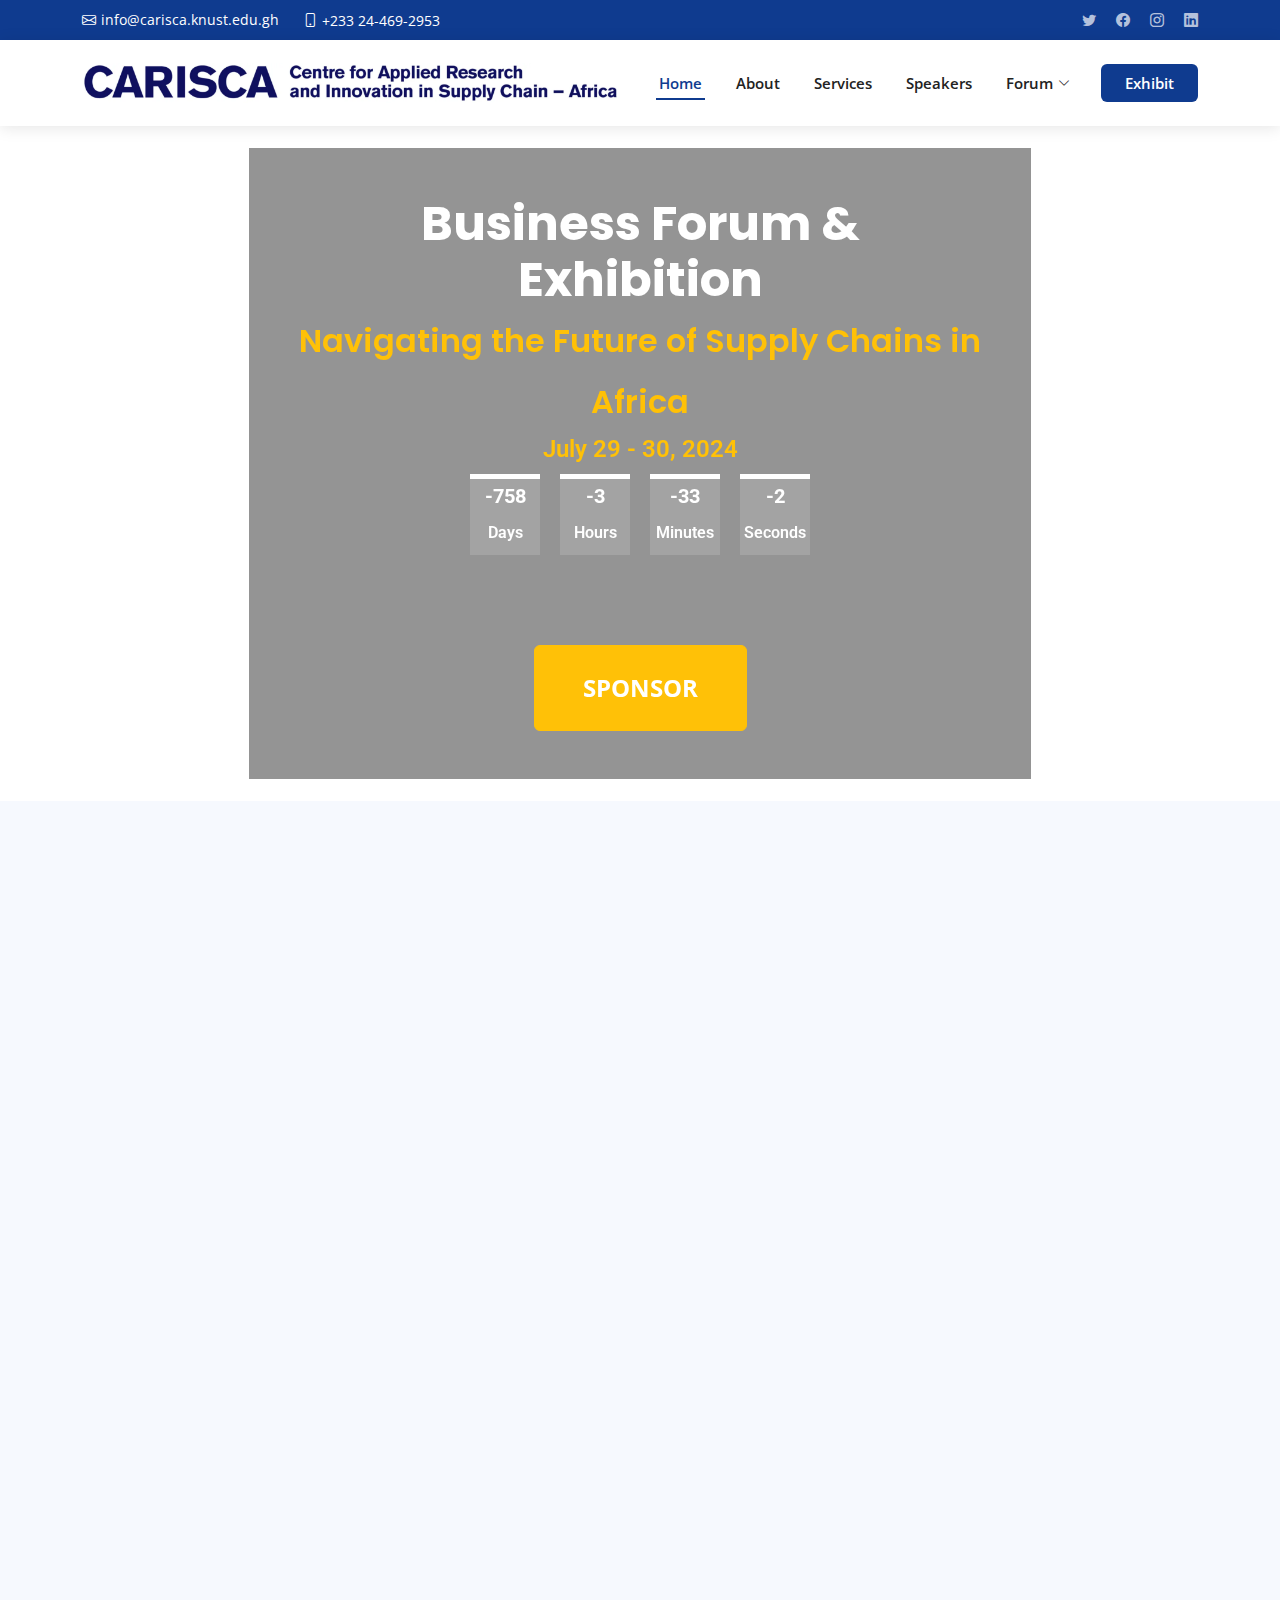
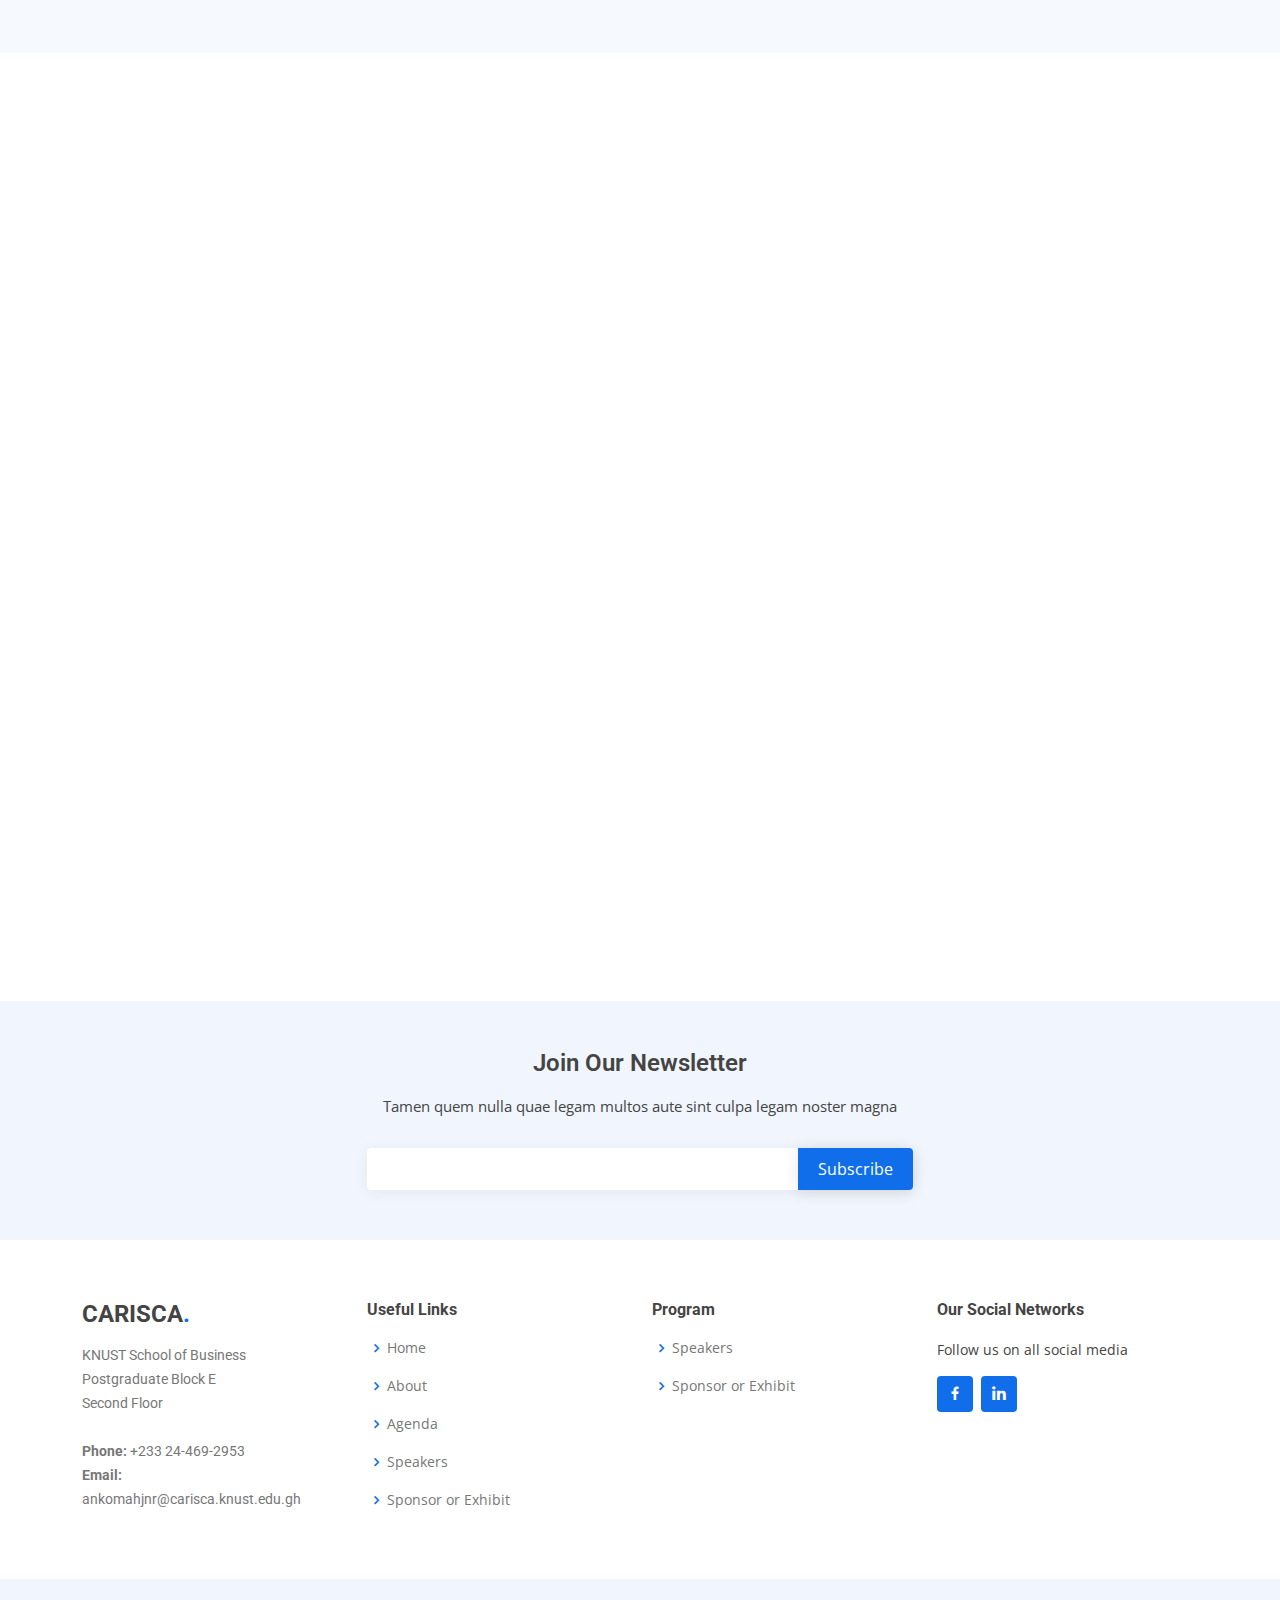
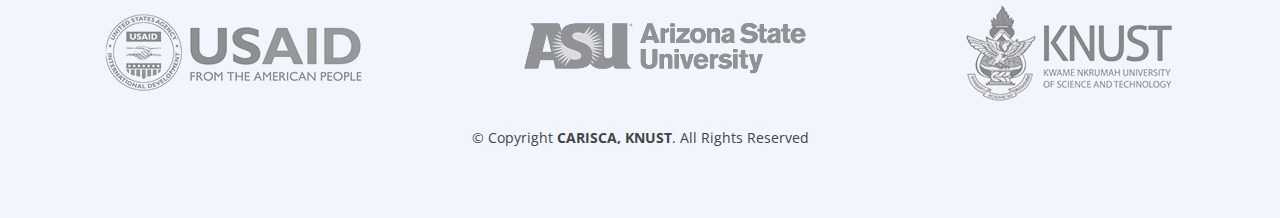
==== index.html @ 7c1b361d "Done" ====
<!DOCTYPE html>
<html lang="en">

<head>
  <meta charset="utf-8">
  <meta content="width=device-width, initial-scale=1.0" name="viewport">

  <title>CARISCA Buisness Forum - Navigating the Future of Supply Chains in Africa</title>
  <meta content="" name="description">
  <meta content="" name="keywords">

  <!-- Favicons -->
  <link rel="apple-touch-icon" sizes="180x180" href="./public/android-chrome-192x192.png">
  <link rel="icon" type="image/png" sizes="32x32" href="./public/favicon-32x32.png">
  <link rel="icon" type="image/png" sizes="16x16" href="./public/favicon-16x16.png">
  <link rel="manifest" href="./public/site.webmanifest">

  <!-- Google Fonts -->
  <link href="https://fonts.googleapis.com/css?family=Open+Sans:300,300i,400,400i,600,600i,700,700i|Roboto:300,300i,400,400i,500,500i,600,600i,700,700i|Poppins:300,300i,400,400i,500,500i,600,600i,700,700i" rel="stylesheet">

  <!-- Vendor CSS Files -->
  <link href="assets/vendor/aos/aos.css" rel="stylesheet">
  <link href="assets/vendor/bootstrap/css/bootstrap.min.css" rel="stylesheet">
  <link href="assets/vendor/bootstrap-icons/bootstrap-icons.css" rel="stylesheet">
  <link href="assets/vendor/boxicons/css/boxicons.min.css" rel="stylesheet">
  <link href="assets/vendor/glightbox/css/glightbox.min.css" rel="stylesheet">
  <link href="assets/vendor/swiper/swiper-bundle.min.css" rel="stylesheet">

  <!-- Template Main CSS File -->
  <link href="assets/css/style.css" rel="stylesheet">

</head>

<body>

  <!-- ======= Top Bar ======= -->
  <section id="topbar" class="d-flex align-items-center">
    <div class="container d-flex justify-content-center justify-content-md-between">
      <div class="contact-info d-flex align-items-center">
        <i class="bi bi-envelope d-flex align-items-center"><a href="mailto:contact@example.com">info@carisca.knust.edu.gh</a></i>
        <i class="bi bi-phone d-flex align-items-center ms-4"><span>+233 24-469-2953</span></i>
      </div>
      <div class="social-links d-none d-md-flex align-items-center">
        <a href="#" class="twitter"><i class="bi bi-twitter"></i></a>
        <a href="https://www.facebook.com/carisca.supply.chain" target="_blank" class="facebook"><i class="bi bi-facebook"></i></a>
        <a href="#" class="instagram"><i class="bi bi-instagram"></i></a>
        <a href="https://www.linkedin.com/company/carisca/" target="_blank" class="linkedin"><i class="bi bi-linkedin"></i></i></a>
      </div>
    </div>
  </section>

  <!-- ======= Header ======= -->
  <header id="header" class="d-flex align-items-center">
    <div class="container d-flex align-items-center justify-content-between">

      <!-- <h1 class="logo"><a href="index.html"><img src="./assets/img/logo.webp" alt=""><span>.</span></a></h1> -->
      <!-- Uncomment below if you prefer to use an image logo -->
      <a href="index.html" class="logo"><img src="assets/img/logo.webp" alt="logo"></a>

      <nav id="navbar" class="navbar">
        <ul>
          <li><a class="nav-link scrollto active" href="#hero">Home</a></li>
          <li><a class="nav-link scrollto" href="#about">About</a></li>
          <li><a class="nav-link scrollto" href="#services">Services</a></li>
          <!-- <li><a class="nav-link scrollto " href="#portfolio">Portfolio</a></li> -->
          <li><a class="nav-link scrollto" href="#team">Speakers</a></li>
          <li class="dropdown"><a href="#"><span>Forum</span> <i class="bi bi-chevron-down"></i></a>
            <ul>
              <li><a href="./agenda.html">Agenda</a></li>
              <li><a href="./speakers.html">Speakers</a></li>
              <!-- <li><a href="#">Drop Down 3</a></li>
              <li><a href="#">Drop Down 4</a></li> -->
            </ul>
          </li>
          <li><a class="nav-link scrollto btn btn-primary text-white px-lg-4 px-2 py-2 mx-lg-0 mx-3" href="./sponsors.html" style="background-color: rgb(15, 59, 143);">Exhibit</a></li>
        </ul>
        <i class="bi bi-list mobile-nav-toggle"></i>
      </nav><!-- .navbar -->

    </div>
  </header><!-- End Header -->

  <!-- ======= Hero Section ======= -->
  <section id="hero" class="d-flex align-items-center">
    <div class="container d-flex align-items-center flex-column" data-aos="zoom-out" data-aos-delay="100">
      <div class="container-bg">
      <h1>Business Forum & Exhibition <br> <span class="fs-2 fw-semibold text-warning">Navigating the Future of Supply Chains in Africa</span></span></h1>
      <h2 class="fw-semibold mb-0 pb-0 text-warning">July 29 - 30, 2024</h2>
      <!-- <h2 class="mt-0 pt-0">Labadi Beach Hotel </h2> -->
      <div class="countdown d-flex justify-content-center" data-count="2024/06/29">
        <div>
          <h3 class="fs-5">%d</h3>
          <h4>Days</h4>
        </div>
        <div>
          <h3 class="fs-5">%h</h3>
          <h4>Hours</h4>
        </div>
        <div>
          <h3 class="fs-5">%m</h3>
          <h4>Minutes</h4>
        </div>
        <div>
          <h3 class="fs-5">%s</h3>
          <h4>Seconds</h4>
        </div>
      </div>
      <div class="d-flex justify-content-center">
        <a href="./sponsors.html" class="text-white btn btn-warning bg-warning scrollto py-lg-4 px-lg-5 py-3 px-3 fw-bold fs-4">SPONSOR</a>
        <!-- <a href="https://www.youtube.com/watch?v=jDDaplaOz7Q" class="glightbox btn-watch-video"><i class="bi bi-play-circle"></i><span>Watch Video</span></a> -->
      </div>
    </div>
    </div>
  </section><!-- End Hero -->

  <main id="main">

    <!-- ======= Featured Services Section ======= -->
    <!-- <section id="featured-services" class="featured-services">
      <div class="container" data-aos="fade-up">

        <div class="row">
          <div class="col-md-6 col-lg-3 d-flex align-items-stretch mb-5 mb-lg-0">
            <div class="icon-box" data-aos="fade-up" data-aos-delay="100">
              <div class="icon"><i class="bx bxl-dribbble"></i></div>
              <h4 class="title"><a href="">Lorem Ipsum</a></h4>
              <p class="description">Voluptatum deleniti atque corrupti quos dolores et quas molestias excepturi</p>
            </div>
          </div>

          <div class="col-md-6 col-lg-3 d-flex align-items-stretch mb-5 mb-lg-0">
            <div class="icon-box" data-aos="fade-up" data-aos-delay="200">
              <div class="icon"><i class="bx bx-file"></i></div>
              <h4 class="title"><a href="">Sed ut perspiciatis</a></h4>
              <p class="description">Duis aute irure dolor in reprehenderit in voluptate velit esse cillum dolore</p>
            </div>
          </div>

          <div class="col-md-6 col-lg-3 d-flex align-items-stretch mb-5 mb-lg-0">
            <div class="icon-box" data-aos="fade-up" data-aos-delay="300">
              <div class="icon"><i class="bx bx-tachometer"></i></div>
              <h4 class="title"><a href="">Magni Dolores</a></h4>
              <p class="description">Excepteur sint occaecat cupidatat non proident, sunt in culpa qui officia</p>
            </div>
          </div>

          <div class="col-md-6 col-lg-3 d-flex align-items-stretch mb-5 mb-lg-0">
            <div class="icon-box" data-aos="fade-up" data-aos-delay="400">
              <div class="icon"><i class="bx bx-world"></i></div>
              <h4 class="title"><a href="">Nemo Enim</a></h4>
              <p class="description">At vero eos et accusamus et iusto odio dignissimos ducimus qui blanditiis</p>
            </div>
          </div>

        </div>

      </div>
    </section> -->
    <!-- End Featured Services Section -->

    <!-- ======= About Section ======= -->
    <section id="about" class="about section-bg">
      <div class="container" data-aos="fade-up">

        <div class="section-title">
          <h2>About</h2>
          <!-- <h3>Key <span>Objectives</span></h3> -->
          <!-- <p>..</p> -->
        </div>

        <div class="row">
          <a href="" class="col-lg-6" data-aos="fade-right" data-aos-delay="100" style="color: #222222;">
            <img src="assets/img/madam.jpg" class="img-fluid" alt="">
            <h5 class="mt-2">Become a Sponsor or Exhibitor</h5>
            <p class=""> Partner with the industry’s most influential connectivity event or showcase your technology to the very people who can take it to the next level.</p>
          </a>
          <div class="col-lg-6 pt-4 pt-lg-0 content d-flex flex-column justify-content-center" data-aos="fade-up" data-aos-delay="100">
            <h1>About the Event</h1>
            <p class="fst-italic">
              The Supply Chain Business Forum and Exhibition is a platform that brings together industry professionals, supply chain experts, entrepreneurs, and solution providers. It aims to advance and promote supply chains by facilitating knowledge exchange, showcasing innovative solutions, and fostering collaborations.
            </p>
            <p>This event focuses on enhancing supply chain efficiency, sustainability, and competitiveness across Africa, offering insights into the latest industry trends and technologies while providing valuable networking opportunities.</p>
            <p>Over two days, the Supply Chain Business Forum and Exhibition will combine insightful sessions, interactive discussions, and an exhibition showcasing innovative supply chain solutions. </p>
            <ul>
              <li>
                <i class="bx bx-unite"></i>
                <div>
                  <!-- <h5>Ullamco laboris nisi ut aliquip consequat</h5> -->
                  <p>This event focuses on enhancing supply chain efficiency, sustainability, and competitiveness across Africa, offering insights into the latest industry trends and technologies while providing valuable networking opportunities.</p>
                </div>
              </li>
              <li>
                <i class="bx bx-images"></i>
                <div>
                  <!-- <h5>Magnam soluta odio exercitationem reprehenderi</h5> -->
                  <p>Over two days, the Supply Chain Business Forum and Exhibition will combine insightful sessions, interactive discussions, and an exhibition showcasing innovative supply chain solutions. </p>
                </div>
              </li>
            </ul>
            <!-- <p>
              Ullamco laboris nisi ut aliquip ex ea commodo consequat. Duis aute irure dolor in reprehenderit in voluptate
              velit esse cillum dolore eu fugiat nulla pariatur. Excepteur sint occaecat cupidatat non proident, sunt in
              culpa qui officia deserunt mollit anim id est laborum
            </p> -->
          </div>
        </div>

      </div>
    </section><!-- End About Section -->

    <!-- ======= Skills Section ======= -->
    <!-- <section id="skills" class="skills">
      <div class="container" data-aos="fade-up">

        <div class="row skills-content">

          <div class="col-lg-6">

            <div class="progress">
              <span class="skill">HTML <i class="val">100%</i></span>
              <div class="progress-bar-wrap">
                <div class="progress-bar" role="progressbar" aria-valuenow="100" aria-valuemin="0" aria-valuemax="100"></div>
              </div>
            </div>

            <div class="progress">
              <span class="skill">CSS <i class="val">90%</i></span>
              <div class="progress-bar-wrap">
                <div class="progress-bar" role="progressbar" aria-valuenow="90" aria-valuemin="0" aria-valuemax="100"></div>
              </div>
            </div>

            <div class="progress">
              <span class="skill">JavaScript <i class="val">75%</i></span>
              <div class="progress-bar-wrap">
                <div class="progress-bar" role="progressbar" aria-valuenow="75" aria-valuemin="0" aria-valuemax="100"></div>
              </div>
            </div>

          </div>

          <div class="col-lg-6">

            <div class="progress">
              <span class="skill">PHP <i class="val">80%</i></span>
              <div class="progress-bar-wrap">
                <div class="progress-bar" role="progressbar" aria-valuenow="80" aria-valuemin="0" aria-valuemax="100"></div>
              </div>
            </div>

            <div class="progress">
              <span class="skill">WordPress/CMS <i class="val">90%</i></span>
              <div class="progress-bar-wrap">
                <div class="progress-bar" role="progressbar" aria-valuenow="90" aria-valuemin="0" aria-valuemax="100"></div>
              </div>
            </div>

            <div class="progress">
              <span class="skill">Photoshop <i class="val">55%</i></span>
              <div class="progress-bar-wrap">
                <div class="progress-bar" role="progressbar" aria-valuenow="55" aria-valuemin="0" aria-valuemax="100"></div>
              </div>
            </div>

          </div>

        </div>

      </div>
    </section> -->
    <!-- End Skills Section -->

    <!-- ======= Counts Section ======= -->
    <!-- <section id="counts" class="counts">
      <div class="container" data-aos="fade-up">

        <div class="row">

          <div class="col-lg-3 col-md-6">
            <div class="count-box">
              <i class="bi bi-emoji-smile"></i>
              <span data-purecounter-start="0" data-purecounter-end="200" data-purecounter-duration="1" class="purecounter"></span>
              
              <p>Participants</p>
            </div>
          </div>

          <div class="col-lg-3 col-md-6 mt-5 mt-md-0">
            <div class="count-box">
              <i class="bi bi-journal-richtext"></i>
              <span data-purecounter-start="0" data-purecounter-end="521" data-purecounter-duration="1" class="purecounter"></span>
              <p>Projects</p>
            </div>
          </div>

          <div class="col-lg-3 col-md-6 mt-5 mt-lg-0">
            <div class="count-box">
              <i class="bi bi-headset"></i>
              <span data-purecounter-start="0" data-purecounter-end="1463" data-purecounter-duration="1" class="purecounter"></span>
              <p>Hours Of Support</p>
            </div>
          </div>

          <div class="col-lg-3 col-md-6 mt-5 mt-lg-0">
            <div class="count-box">
              <i class="bi bi-people"></i>
              <span data-purecounter-start="0" data-purecounter-end="15" data-purecounter-duration="1" class="purecounter"></span>
              <p>Hard Workers</p>
            </div>
          </div>

        </div>

      </div>
    </section> -->
    <!-- End Counts Section -->

    <!-- ======= Clients Section ======= -->
     <!-- ======= Clients Section ======= -->
     <!-- <section id="clients" class="clients">
      <div class="container" data-aos="zoom-in">

        <div class="clients-slider swiper">
          <div class="swiper-wrapper align-items-center">
            <div class="swiper-slide"><img src="assets/img/clients/client-1.png" class="img-fluid" alt=""></div>
            <div class="swiper-slide"><img src="assets/img/clients/client-2.png" class="img-fluid" alt=""></div>
            <div class="swiper-slide"><img src="assets/img/clients/client-3.png" class="img-fluid" alt=""></div>
            <div class="swiper-slide"><img src="assets/img/clients/client-4.png" class="img-fluid" alt=""></div>
            <div class="swiper-slide"><img src="assets/img/clients/client-5.png" class="img-fluid" alt=""></div>
            <div class="swiper-slide"><img src="assets/img/clients/client-6.png" class="img-fluid" alt=""></div>
            <div class="swiper-slide"><img src="assets/img/clients/client-1.png" class="img-fluid" alt=""></div>
            <div class="swiper-slide"><img src="assets/img/clients/client-2.png" class="img-fluid" alt=""></div>
           
          </div>
          <div class="swiper-pagination"></div>
        </div>

      </div>
    </section> -->
    <!-- End Clients Section -->
    <!-- End Clients Section -->

    <!-- ======= Services Section ======= -->
    <!-- <section id="services" class="services">
      <div class="container" data-aos="fade-up">

        <div class="section-title">
          <h2>Services</h2>
          <h3>Check our <span>Services</span></h3>
          <p>Ut possimus qui ut temporibus culpa velit eveniet modi omnis est adipisci expedita at voluptas atque vitae autem.</p>
        </div>

        <div class="row">
          <div class="col-lg-6 col-md-6 d-flex" data-aos="zoom-in" data-aos-delay="100">
            <div class="icon-box">
              <div class="icon"><i class="bx bx-note"></i></div>
              <h4><a href="">Key notes</a></h4>
              <p class="opacity-0">Voluptatum deleniti atque corrupti quos dolores et quas molestias excepturi</p>
            </div>
          </div>

          <div class="col-lg-6 col-md-6 d-flex mt-lg-0 mt-4" data-aos="zoom-in" data-aos-delay="200">
            <div class="icon-box">
              <div class="icon"><i class="bx bx-user-voice"></i></div>
              <h4><a href="">Panel discussions</a></h4>
              <p class="opacity-0">Duis aute irure dolor in reprehenderit in voluptate velit esse cillum dolore</p>
            </div>
          </div>

          <div class="col-lg-6 col-md-6 d-flex mt-4" data-aos="zoom-in" data-aos-delay="300">
            <div class="icon-box">
              <div class="icon"><i class="bx bx-body"></i></div>
              <h4><a href="">Break out sessions</a></h4>
              <p class="opacity-0">Voluptatum deleniti atque corrupti quos dolores et quas molestias excepturi</p>
            </div>
          </div>

          <div class="col-lg-6 col-md-6 d-flex mt-4" data-aos="zoom-in" data-aos-delay="100">
            <div class="icon-box">
              <div class="icon"><i class="bx bx-network-chart"></i></div>
              <h4><a href="">Exhibitors and networking</a></h4>
              <p class="opacity-0">At vero eos et accusamus et iusto odio dignissimos ducimus qui blanditiis</p>
            </div>
          </div>

          <div class="col-lg-4 col-md-6 d-flex mt-4" data-aos="zoom-in" data-aos-delay="200">
            <div class="icon-box">
              <div class="icon"><i class="bx bx-slideshow"></i></div>
              <h4><a href="">Dele cardo</a></h4>
              <p>Quis consequatur saepe eligendi voluptatem consequatur dolor consequuntur</p>
            </div>
          </div>

          <div class="col-lg-4 col-md-6 d-flex mt-4" data-aos="zoom-in" data-aos-delay="300">
            <div class="icon-box">
              <div class="icon"><i class="bx bx-arch"></i></div>
              <h4><a href="">Divera don</a></h4>
              <p>Modi nostrum vel laborum. Porro fugit error sit minus sapiente sit aspernatur</p>
            </div>
          </div>

        </div>

      </div>
    </section> -->
    <!-- End Services Section -->

    <!-- ======= Testimonials Section ======= -->
    <!-- <section id="testimonials" class="testimonials">
      <div class="container" data-aos="zoom-in">

        <div class="testimonials-slider swiper" data-aos="fade-up" data-aos-delay="100">
          <div class="swiper-wrapper">

            <div class="swiper-slide">
              <div class="testimonial-item">
                <img src="assets/img/testimonials/testimonials-1.jpg" class="testimonial-img" alt="">
                <h3>Saul Goodman</h3>
                <h4>Ceo &amp; Founder</h4>
                <p>
                  <i class="bx bxs-quote-alt-left quote-icon-left"></i>
                  Proin iaculis purus consequat sem cure digni ssim donec porttitora entum suscipit rhoncus. Accusantium quam, ultricies eget id, aliquam eget nibh et. Maecen aliquam, risus at semper.
                  <i class="bx bxs-quote-alt-right quote-icon-right"></i>
                </p>
              </div>
            </div>
            

            <div class="swiper-slide">
              <div class="testimonial-item">
                <img src="assets/img/testimonials/testimonials-2.jpg" class="testimonial-img" alt="">
                <h3>Sara Wilsson</h3>
                <h4>Designer</h4>
                <p>
                  <i class="bx bxs-quote-alt-left quote-icon-left"></i>
                  Export tempor illum tamen malis malis eram quae irure esse labore quem cillum quid cillum eram malis quorum velit fore eram velit sunt aliqua noster fugiat irure amet legam anim culpa.
                  <i class="bx bxs-quote-alt-right quote-icon-right"></i>
                </p>
              </div>
            </div>
            

            <div class="swiper-slide">
              <div class="testimonial-item">
                <img src="assets/img/testimonials/testimonials-3.jpg" class="testimonial-img" alt="">
                <h3>Jena Karlis</h3>
                <h4>Store Owner</h4>
                <p>
                  <i class="bx bxs-quote-alt-left quote-icon-left"></i>
                  Enim nisi quem export duis labore cillum quae magna enim sint quorum nulla quem veniam duis minim tempor labore quem eram duis noster aute amet eram fore quis sint minim.
                  <i class="bx bxs-quote-alt-right quote-icon-right"></i>
                </p>
              </div>
            </div>
            

            <div class="swiper-slide">
              <div class="testimonial-item">
                <img src="assets/img/testimonials/testimonials-4.jpg" class="testimonial-img" alt="">
                <h3>Matt Brandon</h3>
                <h4>Freelancer</h4>
                <p>
                  <i class="bx bxs-quote-alt-left quote-icon-left"></i>
                  Fugiat enim eram quae cillum dolore dolor amet nulla culpa multos export minim fugiat minim velit minim dolor enim duis veniam ipsum anim magna sunt elit fore quem dolore labore illum veniam.
                  <i class="bx bxs-quote-alt-right quote-icon-right"></i>
                </p>
              </div>
            </div>
            

            <div class="swiper-slide">
              <div class="testimonial-item">
                <img src="assets/img/testimonials/testimonials-5.jpg" class="testimonial-img" alt="">
                <h3>John Larson</h3>
                <h4>Entrepreneur</h4>
                <p>
                  <i class="bx bxs-quote-alt-left quote-icon-left"></i>
                  Quis quorum aliqua sint quem legam fore sunt eram irure aliqua veniam tempor noster veniam enim culpa labore duis sunt culpa nulla illum cillum fugiat legam esse veniam culpa fore nisi cillum quid.
                  <i class="bx bxs-quote-alt-right quote-icon-right"></i>
                </p>
              </div>
            </div>

          </div>
          <div class="swiper-pagination"></div>
        </div>

      </div>
    </section> -->
    <!-- End Testimonials Section -->

    <!-- ======= Portfolio Section ======= -->
    <!-- <section id="portfolio" class="portfolio">
      <div class="container" data-aos="fade-up">

        <div class="section-title">
          <h2>Portfolio</h2>
          <h3>Check our <span>Portfolio</span></h3>
          <p>Ut possimus qui ut temporibus culpa velit eveniet modi omnis est adipisci expedita at voluptas atque vitae autem.</p>
        </div>

        <div class="row" data-aos="fade-up" data-aos-delay="100">
          <div class="col-lg-12 d-flex justify-content-center">
            <ul id="portfolio-flters">
              <li data-filter="*" class="filter-active">All</li>
              <li data-filter=".filter-app">App</li>
              <li data-filter=".filter-card">Card</li>
              <li data-filter=".filter-web">Web</li>
            </ul>
          </div>
        </div>

        <div class="row portfolio-container" data-aos="fade-up" data-aos-delay="200">

          <div class="col-lg-4 col-md-6 portfolio-item filter-app">
            <img src="assets/img/portfolio/portfolio-1.jpg" class="img-fluid" alt="">
            <div class="portfolio-info">
              <h4>App 1</h4>
              <p>App</p>
              <a href="assets/img/portfolio/portfolio-1.jpg" data-gallery="portfolioGallery" class="portfolio-lightbox preview-link" title="App 1"><i class="bx bx-plus"></i></a>
              <a href="portfolio-details.html" class="details-link" title="More Details"><i class="bx bx-link"></i></a>
            </div>
          </div>

          <div class="col-lg-4 col-md-6 portfolio-item filter-web">
            <img src="assets/img/portfolio/portfolio-2.jpg" class="img-fluid" alt="">
            <div class="portfolio-info">
              <h4>Web 3</h4>
              <p>Web</p>
              <a href="assets/img/portfolio/portfolio-2.jpg" data-gallery="portfolioGallery" class="portfolio-lightbox preview-link" title="Web 3"><i class="bx bx-plus"></i></a>
              <a href="portfolio-details.html" class="details-link" title="More Details"><i class="bx bx-link"></i></a>
            </div>
          </div>

          <div class="col-lg-4 col-md-6 portfolio-item filter-app">
            <img src="assets/img/portfolio/portfolio-3.jpg" class="img-fluid" alt="">
            <div class="portfolio-info">
              <h4>App 2</h4>
              <p>App</p>
              <a href="assets/img/portfolio/portfolio-3.jpg" data-gallery="portfolioGallery" class="portfolio-lightbox preview-link" title="App 2"><i class="bx bx-plus"></i></a>
              <a href="portfolio-details.html" class="details-link" title="More Details"><i class="bx bx-link"></i></a>
            </div>
          </div>

          <div class="col-lg-4 col-md-6 portfolio-item filter-card">
            <img src="assets/img/portfolio/portfolio-4.jpg" class="img-fluid" alt="">
            <div class="portfolio-info">
              <h4>Card 2</h4>
              <p>Card</p>
              <a href="assets/img/portfolio/portfolio-4.jpg" data-gallery="portfolioGallery" class="portfolio-lightbox preview-link" title="Card 2"><i class="bx bx-plus"></i></a>
              <a href="portfolio-details.html" class="details-link" title="More Details"><i class="bx bx-link"></i></a>
            </div>
          </div>

          <div class="col-lg-4 col-md-6 portfolio-item filter-web">
            <img src="assets/img/portfolio/portfolio-5.jpg" class="img-fluid" alt="">
            <div class="portfolio-info">
              <h4>Web 2</h4>
              <p>Web</p>
              <a href="assets/img/portfolio/portfolio-5.jpg" data-gallery="portfolioGallery" class="portfolio-lightbox preview-link" title="Web 2"><i class="bx bx-plus"></i></a>
              <a href="portfolio-details.html" class="details-link" title="More Details"><i class="bx bx-link"></i></a>
            </div>
          </div>

          <div class="col-lg-4 col-md-6 portfolio-item filter-app">
            <img src="assets/img/portfolio/portfolio-6.jpg" class="img-fluid" alt="">
            <div class="portfolio-info">
              <h4>App 3</h4>
              <p>App</p>
              <a href="assets/img/portfolio/portfolio-6.jpg" data-gallery="portfolioGallery" class="portfolio-lightbox preview-link" title="App 3"><i class="bx bx-plus"></i></a>
              <a href="portfolio-details.html" class="details-link" title="More Details"><i class="bx bx-link"></i></a>
            </div>
          </div>

          <div class="col-lg-4 col-md-6 portfolio-item filter-card">
            <img src="assets/img/portfolio/portfolio-7.jpg" class="img-fluid" alt="">
            <div class="portfolio-info">
              <h4>Card 1</h4>
              <p>Card</p>
              <a href="assets/img/portfolio/portfolio-7.jpg" data-gallery="portfolioGallery" class="portfolio-lightbox preview-link" title="Card 1"><i class="bx bx-plus"></i></a>
              <a href="portfolio-details.html" class="details-link" title="More Details"><i class="bx bx-link"></i></a>
            </div>
          </div>

          <div class="col-lg-4 col-md-6 portfolio-item filter-card">
            <img src="assets/img/portfolio/portfolio-8.jpg" class="img-fluid" alt="">
            <div class="portfolio-info">
              <h4>Card 3</h4>
              <p>Card</p>
              <a href="assets/img/portfolio/portfolio-8.jpg" data-gallery="portfolioGallery" class="portfolio-lightbox preview-link" title="Card 3"><i class="bx bx-plus"></i></a>
              <a href="portfolio-details.html" class="details-link" title="More Details"><i class="bx bx-link"></i></a>
            </div>
          </div>

          <div class="col-lg-4 col-md-6 portfolio-item filter-web">
            <img src="assets/img/portfolio/portfolio-9.jpg" class="img-fluid" alt="">
            <div class="portfolio-info">
              <h4>Web 3</h4>
              <p>Web</p>
              <a href="assets/img/portfolio/portfolio-9.jpg" data-gallery="portfolioGallery" class="portfolio-lightbox preview-link" title="Web 3"><i class="bx bx-plus"></i></a>
              <a href="portfolio-details.html" class="details-link" title="More Details"><i class="bx bx-link"></i></a>
            </div>
          </div>

        </div>

      </div>
    </section> -->
    
    <!-- End Portfolio Section -->

    <!-- ======= Team Section ======= -->
    <!-- <section id="team" class="team section-bg">
      <div class="container" data-aos="fade-up">

        <div class="section-title">
          <h2>Speakers</h2>
          <h3>Our Outstanding <span>Speakers</span></h3>
          <p>Ut possimus qui ut temporibus culpa velit eveniet modi omnis est adipisci expedita at voluptas atque vitae autem.</p>
        </div>

        <div class="row">

          <div class="col-lg-3 col-md-6 d-flex align-items-stretch" data-aos="fade-up" data-aos-delay="100">
            <div class="member">
              <div class="member-img">
                <img src="assets/img/team/team-1.jpg" class="img-fluid" alt="">
                <div class="social">
                  <a href=""><i class="bi bi-twitter"></i></a>
                  <a href=""><i class="bi bi-facebook"></i></a>
                  <a href=""><i class="bi bi-instagram"></i></a>
                  <a href=""><i class="bi bi-linkedin"></i></a>
                </div>
              </div>
              <div class="member-info">
                <h4>David Schlinkert</h4>
                <span>Chief Executive Officer</span>
              </div>
            </div>
          </div>

          <div class="col-lg-3 col-md-6 d-flex align-items-stretch" data-aos="fade-up" data-aos-delay="200">
            <div class="member">
              <div class="member-img">
                <img src="assets/img/team/team-2.jpg" class="img-fluid" alt="">
                <div class="social">
                  <a href=""><i class="bi bi-twitter"></i></a>
                  <a href=""><i class="bi bi-facebook"></i></a>
                  <a href=""><i class="bi bi-instagram"></i></a>
                  <a href=""><i class="bi bi-linkedin"></i></a>
                </div>
              </div>
              <div class="member-info">
                <h4>Christa Agyemang</h4>
                <span>Product Manager</span>
              </div>
            </div>
          </div>

          <div class="col-lg-3 col-md-6 d-flex align-items-stretch" data-aos="fade-up" data-aos-delay="300">
            <div class="member">
              <div class="member-img">
                <img src="assets/img/team/team-3.jpg" class="img-fluid" alt="">
                <div class="social">
                  <a href=""><i class="bi bi-twitter"></i></a>
                  <a href=""><i class="bi bi-facebook"></i></a>
                  <a href=""><i class="bi bi-instagram"></i></a>
                  <a href=""><i class="bi bi-linkedin"></i></a>
                </div>
              </div>
              <div class="member-info">
                <h4>Barby Grant</h4>
                <span>CTO</span>
              </div>
            </div>
          </div>

          <div class="col-lg-3 col-md-6 d-flex align-items-stretch" data-aos="fade-up" data-aos-delay="400">
            <div class="member">
              <div class="member-img">
                <img src="assets/img/team/team-4.jpg" class="img-fluid" alt="">
                <div class="social">
                  <a href=""><i class="bi bi-twitter"></i></a>
                  <a href=""><i class="bi bi-facebook"></i></a>
                  <a href=""><i class="bi bi-instagram"></i></a>
                  <a href=""><i class="bi bi-linkedin"></i></a>
                </div>
              </div>
              <div class="member-info">
                <h4>Evans Kwasi Ankomah</h4>
                <span>Accountant</span>
              </div>
            </div>
          </div>

        </div>

      </div>
    </section> -->
    <!-- End Team Section -->

    <!-- ======= Pricing Section ======= -->
    <!-- <section id="pricing" class="pricing">
      <div class="container" data-aos="fade-up">

        <div class="section-title">
          <h2>Pricing</h2>
          <h3>Check our <span>Pricing</span></h3>
          <p>Ut possimus qui ut temporibus culpa velit eveniet modi omnis est adipisci expedita at voluptas atque vitae autem.</p>
        </div>

        <div class="row">

          <div class="col-lg-3 col-md-6" data-aos="fade-up" data-aos-delay="100">
            <div class="box">
              <h3>Free</h3>
              <h4><sup>$</sup>0<span> / month</span></h4>
              <ul>
                <li>Aida dere</li>
                <li>Nec feugiat nisl</li>
                <li>Nulla at volutpat dola</li>
                <li class="na">Pharetra massa</li>
                <li class="na">Massa ultricies mi</li>
              </ul>
              <div class="btn-wrap">
                <a href="#" class="btn-buy">Buy Now</a>
              </div>
            </div>
          </div>

          <div class="col-lg-3 col-md-6 mt-4 mt-md-0" data-aos="fade-up" data-aos-delay="200">
            <div class="box featured">
              <h3>Business</h3>
              <h4><sup>$</sup>19<span> / month</span></h4>
              <ul>
                <li>Aida dere</li>
                <li>Nec feugiat nisl</li>
                <li>Nulla at volutpat dola</li>
                <li>Pharetra massa</li>
                <li class="na">Massa ultricies mi</li>
              </ul>
              <div class="btn-wrap">
                <a href="#" class="btn-buy">Buy Now</a>
              </div>
            </div>
          </div>

          <div class="col-lg-3 col-md-6 mt-4 mt-lg-0" data-aos="fade-up" data-aos-delay="300">
            <div class="box">
              <h3>Developer</h3>
              <h4><sup>$</sup>29<span> / month</span></h4>
              <ul>
                <li>Aida dere</li>
                <li>Nec feugiat nisl</li>
                <li>Nulla at volutpat dola</li>
                <li>Pharetra massa</li>
                <li>Massa ultricies mi</li>
              </ul>
              <div class="btn-wrap">
                <a href="#" class="btn-buy">Buy Now</a>
              </div>
            </div>
          </div>

          <div class="col-lg-3 col-md-6 mt-4 mt-lg-0" data-aos="fade-up" data-aos-delay="400">
            <div class="box">
              <span class="advanced">Advanced</span>
              <h3>Ultimate</h3>
              <h4><sup>$</sup>49<span> / month</span></h4>
              <ul>
                <li>Aida dere</li>
                <li>Nec feugiat nisl</li>
                <li>Nulla at volutpat dola</li>
                <li>Pharetra massa</li>
                <li>Massa ultricies mi</li>
              </ul>
              <div class="btn-wrap">
                <a href="#" class="btn-buy">Buy Now</a>
              </div>
            </div>
          </div>

        </div>

      </div>
    </section> -->
    
    <!-- End Pricing Section -->

    <!-- ======= Frequently Asked Questions Section ======= -->
    <!-- <section id="faq" class="faq section-bg">
      <div class="container" data-aos="fade-up">

        <div class="section-title">
          <h2>F.A.Q</h2>
          <h3>Frequently Asked <span>Questions</span></h3>
          <p>Ut possimus qui ut temporibus culpa velit eveniet modi omnis est adipisci expedita at voluptas atque vitae autem.</p>
        </div>

        <div class="row justify-content-center">
          <div class="col-xl-10">
            <ul class="faq-list">

              <li>
                <div data-bs-toggle="collapse" class="collapsed question" href="#faq1">Non consectetur a erat nam at lectus urna duis? <i class="bi bi-chevron-down icon-show"></i><i class="bi bi-chevron-up icon-close"></i></div>
                <div id="faq1" class="collapse" data-bs-parent=".faq-list">
                  <p>
                    In the fast-paced world of supply chain, innovation is the compass that guides us through the uncharted territories of the future
                  </p>
                </div>
              </li>

              <li>
                <div data-bs-toggle="collapse" href="#faq2" class="collapsed question">Feugiat scelerisque varius morbi enim nunc faucibus a pellentesque? <i class="bi bi-chevron-down icon-show"></i><i class="bi bi-chevron-up icon-close"></i></div>
                <div id="faq2" class="collapse" data-bs-parent=".faq-list">
                  <p>
                    Success in the African supply chain requires a blend of tradition and innovation, honoring the roots while embracing the winds of change
                  </p>
                </div>
              </li>

              <li>
                <div data-bs-toggle="collapse" href="#faq3" class="collapsed question">Dolor sit amet consectetur adipiscing elit pellentesque habitant morbi? <i class="bi bi-chevron-down icon-show"></i><i class="bi bi-chevron-up icon-close"></i></div>
                <div id="faq3" class="collapse" data-bs-parent=".faq-list">
                  <p>
                    The key to unlocking Africa's supply chain potential lies in collaboration, connectivity, and continuous adaptation to emerging market dynamics." - Jane Doe, Supply Chain Expert

                  </p>
                </div>
              </li>

              <li>
                <div data-bs-toggle="collapse" href="#faq4" class="collapsed question">Ac odio tempor orci dapibus. Aliquam eleifend mi in nulla? <i class="bi bi-chevron-down icon-show"></i><i class="bi bi-chevron-up icon-close"></i></div>
                <div id="faq4" class="collapse" data-bs-parent=".faq-list">
                  <p>
                    As we navigate the intricate web of Africa's supply chain, let's remember that resilience is the anchor that keeps us steady in turbulent times.
                  </p>
                </div>
              </li>

              <li>
                <div data-bs-toggle="collapse" href="#faq5" class="collapsed question">Tempus quam pellentesque nec nam aliquam sem et tortor consequat? <i class="bi bi-chevron-down icon-show"></i><i class="bi bi-chevron-up icon-close"></i></div>
                <div id="faq5" class="collapse" data-bs-parent=".faq-list">
                  <p>
                    In the heart of every supply chain challenge lies an opportunity for growth, optimization, and a chance to shape the future of business in Africa.
                  </p>
                </div>
              </li>

              <li>
                <div data-bs-toggle="collapse" href="#faq6" class="collapsed question">Tortor vitae purus faucibus ornare. Varius vel pharetra vel turpis nunc eget lorem dolor? <i class="bi bi-chevron-down icon-show"></i><i class="bi bi-chevron-up icon-close"></i></div>
                <div id="faq6" class="collapse" data-bs-parent=".faq-list">
                  <p>
                    Supply chain excellence in Africa is not just about moving goods; it's about moving minds, breaking barriers, and building bridges to a prosperous future.
                  </p>
                </div>
              </li>
              
              <li>
                <div data-bs-toggle="collapse" href="#faq7" class="collapsed question">Tortor vitae purus faucibus ornare. Varius vel pharetra vel turpis nunc eget lorem dolor? <i class="bi bi-chevron-down icon-show"></i><i class="bi bi-chevron-up icon-close"></i></div>
                <div id="faq7" class="collapse" data-bs-parent=".faq-list">
                  <p>
                    The future of supply chain in Africa is woven with threads of innovation, sustainability, and a commitment to leaving a positive impact on communities and the environment.
                  </p>
                </div>
              </li>

              <li>
                <div data-bs-toggle="collapse" href="#faq8" class="collapsed question">Tortor vitae purus faucibus ornare. Varius vel pharetra vel turpis nunc eget lorem dolor? <i class="bi bi-chevron-down icon-show"></i><i class="bi bi-chevron-up icon-close"></i></div>
                <div id="faq8" class="collapse" data-bs-parent=".faq-list">
                  <p>
                    As we chart the course for the future of supply chain in Africa, let us be guided by the principles of transparency, efficiency, and a shared vision for economic prosperity.
                  </p>
                </div>
              </li>

              <li>
                <div data-bs-toggle="collapse" href="#faq9" class="collapsed question">Tortor vitae purus faucibus ornare. Varius vel pharetra vel turpis nunc eget lorem dolor? <i class="bi bi-chevron-down icon-show"></i><i class="bi bi-chevron-up icon-close"></i></div>
                <div id="faq9" class="collapse" data-bs-parent=".faq-list">
                  <p>
                    Africa's supply chain is a tapestry of diverse cultures, landscapes, and opportunities. Navigating it successfully requires a deep understanding of the local nuances and a global perspective.
                  </p>
                </div>
              </li>

              <li>
                <div data-bs-toggle="collapse" href="#faq10" class="collapsed question">Tortor vitae purus faucibus ornare. Varius vel pharetra vel turpis nunc eget lorem dolor? <i class="bi bi-chevron-down icon-show"></i><i class="bi bi-chevron-up icon-close"></i></div>
                <div id="faq10" class="collapse" data-bs-parent=".faq-list">
                  <p>
                    Embrace change, harness technology, and cultivate a mindset of continuous improvement – these are the sails that will propel Africa's supply chain into a future of limitless possibilities.
                  </p>
                </div>
              </li>

            </ul>
          </div>
        </div>

      </div>
    </section> -->
    <!-- End Frequently Asked Questions Section -->

    <!-- ======= Contact Section ======= -->
    <section id="contact" class="contact">
      <div class="container" data-aos="fade-up">

        <div class="section-title">
          <h2>Contact</h2>
          <h3><span>Contact Us</span></h3>
          <p>Send us your details and we’ll contact you to discuss options that best fit your goals.
          </p>
        </div>

        <div class="row" data-aos="fade-up" data-aos-delay="100">
          <div class="col-lg-6">
            <div class="info-box mb-4">
              <i class="bx bx-map"></i>
              <h3>Our Address</h3>
              KNUST School of Business

              <!-- <br> -->
              Postgraduate Block E
              Second Floor  <br>
            </div>
          </div>

          <div class="col-lg-3 col-md-6">
            <div class="info-box  mb-4">
              <i class="bx bx-envelope"></i>
              <h3>Email Us</h3>
              <p>ankomahjnr@carisca.knust.edu.gh</p>
            </div>
          </div>

          <div class="col-lg-3 col-md-6">
            <div class="info-box  mb-4">
              <i class="bx bx-phone-call"></i>
              <h3>Call Us</h3>
              <p>+233 24-469-2953</p>
            </div>
          </div>

        </div>

        <div class="row" data-aos="fade-up" data-aos-delay="100">

          <div class="col-lg-6 ">
            <!-- <iframe class="mb-4 mb-lg-0" src="https://www.google.com/maps/embed?pb=!1m14!1m8!1m3!1d12097.433213460943!2d-74.0062269!3d40.7101282!3m2!1i1024!2i768!4f13.1!3m3!1m2!1s0x0%3A0xb89d1fe6bc499443!2sDowntown+Conference+Center!5e0!3m2!1smk!2sbg!4v1539943755621" frameborder="0" style="border:0; width: 100%; height: 384px;" allowfullscreen></iframe> -->
            <iframe src="https://www.google.com/maps/embed?pb=!1m18!1m12!1m3!1d127066.72273043123!2d-0.2621306350657061!3d5.5913738066738725!2m3!1f0!2f0!3f0!3m2!1i1024!2i768!4f13.1!3m3!1m2!1s0xfdf9084b2b7a773%3A0xbed14ed8650e2dd3!2sAccra!5e0!3m2!1sen!2sgh!4v1701976733005!5m2!1sen!2sgh" <iframe src="https://www.google.com/maps/embed?pb=!1m18!1m12!1m3!1d127066.72273043123!2d-0.2621306350657061!3d5.5913738066738725!2m3!1f0!2f0!3f0!3m2!1i1024!2i768!4f13.1!3m3!1m2!1s0xfdf9084b2b7a773%3A0xbed14ed8650e2dd3!2sAccra!5e0!3m2!1sen!2sgh!4v1701976733005!5m2!1sen!2sgh" width="600" height="450" style="border:0;" allowfullscreen="" loading="lazy" referrerpolicy="no-referrer-when-downgrade"></iframe>
          </div>

          <div class="col-lg-6">
            <form action="forms/contact.php" method="post" role="form" class="php-email-form">
              <div class="row">
                <div class="col form-group">
                  <input type="text" name="name" class="form-control" id="name" placeholder="Your Name" required>
                </div>
                <div class="col form-group">
                  <input type="email" class="form-control" name="email" id="email" placeholder="Your Email" required>
                </div>
              </div>
              <div class="form-group">
                <input type="text" class="form-control" name="subject" id="subject" placeholder="Subject" required>
              </div>
              <div class="form-group">
                <textarea class="form-control" name="message" rows="5" placeholder="Message" required></textarea>
              </div>
              <div class="my-3">
                <div class="loading">Loading</div>
                <div class="error-message"></div>
                <div class="sent-message">Your message has been sent. Thank you!</div>
              </div>
              <div class="text-center"><button type="submit">Send Message</button></div>
            </form>
          </div>

        </div>

      </div>
    </section>
    <!-- End Contact Section -->

  </main><!-- End #main -->

  <!-- ======= Footer ======= -->
  <footer id="footer">

    <div class="footer-newsletter">
      <div class="container">
        <div class="row justify-content-center">
          <div class="col-lg-6">
            <h4>Join Our Newsletter</h4>
            <p>Tamen quem nulla quae legam multos aute sint culpa legam noster magna</p>
            <form action="" method="post">
              <input type="email" name="email"><input type="submit" value="Subscribe">
            </form>
          </div>
        </div>
      </div>
    </div>

    <div class="footer-top">
      <div class="container">
        <div class="row">

          <div class="col-lg-3 col-md-6 footer-contact">
              <h3>CARISCA<span>.</span></h3>
              <p>
              KNUST School of Business

              <br>
              Postgraduate Block E<br>
              Second Floor  <br><br>
              <strong>Phone:</strong> +233 24-469-2953<br>
              <strong>Email:</strong> ankomahjnr@carisca.knust.edu.gh<br>
            </p>
          </div>

          <div class="col-lg-3 col-md-6 footer-links">
            <h4>Useful Links</h4>
            <ul>
              <li><i class="bx bx-chevron-right"></i> <a href="#">Home</a></li>
              <li><i class="bx bx-chevron-right"></i> <a href="#">About</a></li>
              <li><i class="bx bx-chevron-right"></i> <a href="#">Agenda</a></li>
              <li><i class="bx bx-chevron-right"></i> <a href="#">Speakers</a></li>
              <li><i class="bx bx-chevron-right"></i> <a href="#">Sponsor or Exhibit</a></li>
            </ul>
          </div>

          <div class="col-lg-3 col-md-6 footer-links">
            <h4>Program</h4>
            <ul>
              <li><i class="bx bx-chevron-right"></i> <a href="#">Speakers</a></li>
              <li><i class="bx bx-chevron-right"></i> <a href="#">Sponsor or Exhibit</a></li>
              <!-- <li><i class="bx bx-chevron-right"></i> <a href="#">Product Management</a></li>
              <li><i class="bx bx-chevron-right"></i> <a href="#">Marketing</a></li>
              <li><i class="bx bx-chevron-right"></i> <a href="#">Graphic Design</a></li> -->
            </ul>
          </div>

          <div class="col-lg-3 col-md-6 footer-links">
            <h4>Our Social Networks</h4>
            <p>Follow us on all social media</p>
            <div class="social-links mt-3">
              <!-- <a href="#" class="twitter"><i class="bx bxl-twitter"></i></a> -->
              <a href="#" class="facebook"><i class="bx bxl-facebook"></i></a>
              <!-- <a href="#" class="instagram"><i class="bx bxl-instagram"></i></a> -->
              <!-- <a href="#" class="google-plus"><i class="bx bxl-skype"></i></a> -->
              <a href="#" class="linkedin"><i class="bx bxl-linkedin"></i></a>
            </div>
          </div>

        </div>
      </div>
    </div>

    <div class="container py-4 flex justify-content-center align-items-center">
     <img src="./assets/img/trilogo1.jpg" class="mx-auto d-block footer-img" alt="" style="mix-blend-mode: darken;">
     <p class="text-center mt-4"> &copy; Copyright <strong><span>CARISCA, KNUST</span></strong>. All Rights Reserved</p>
    </div>
   
    </div>
  </footer><!-- End Footer -->

  <div id="preloader"></div>
  <a href="#" class="back-to-top d-flex align-items-center justify-content-center"><i class="bi bi-arrow-up-short"></i></a>

  <!-- Vendor JS Files -->
  <script src="assets/vendor/purecounter/purecounter_vanilla.js"></script>
  <script src="assets/vendor/aos/aos.js"></script>
  <script src="assets/vendor/bootstrap/js/bootstrap.bundle.min.js"></script>
  <script src="assets/vendor/glightbox/js/glightbox.min.js"></script>
  <script src="assets/vendor/isotope-layout/isotope.pkgd.min.js"></script>
  <script src="assets/vendor/swiper/swiper-bundle.min.js"></script>
  <script src="assets/vendor/waypoints/noframework.waypoints.js"></script>
  <script src="assets/vendor/php-email-form/validate.js"></script>

  <!-- Template Main JS File -->
  <script src="assets/js/main.js"></script>

</body>

</html>
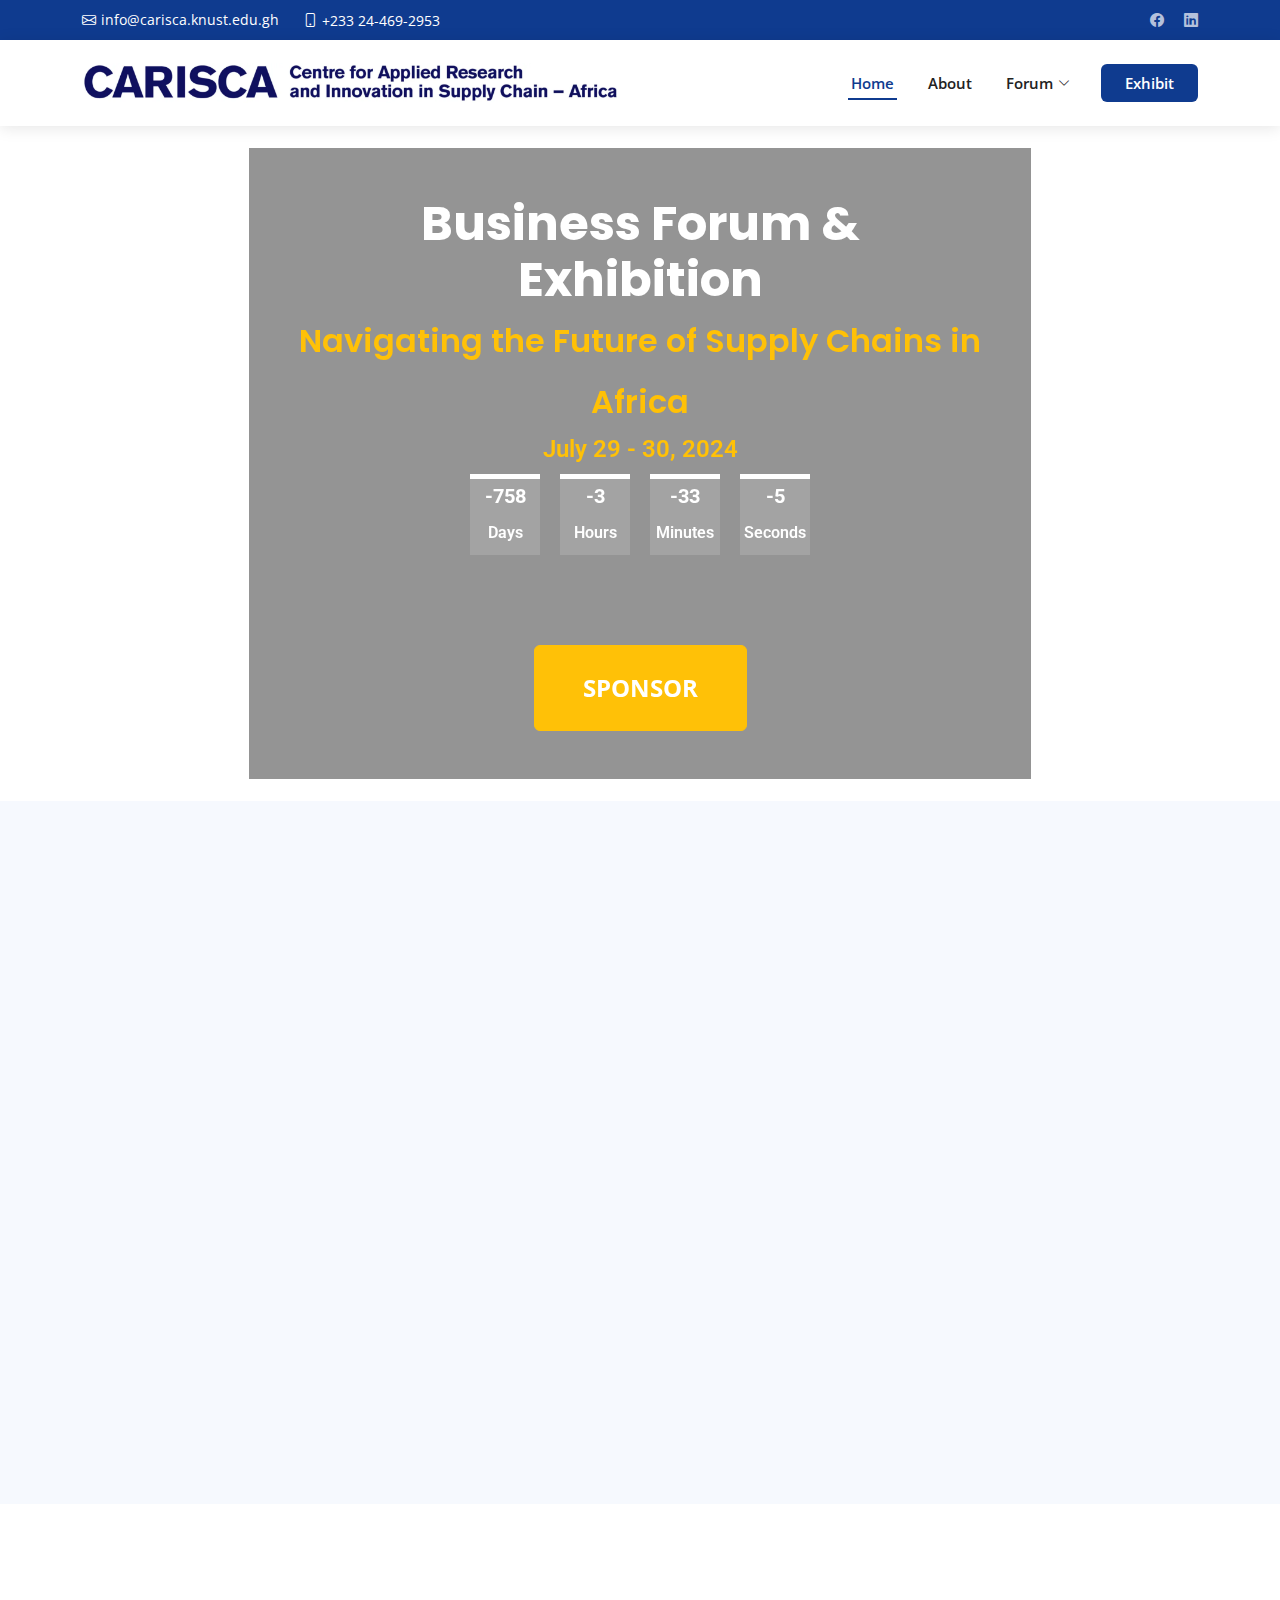
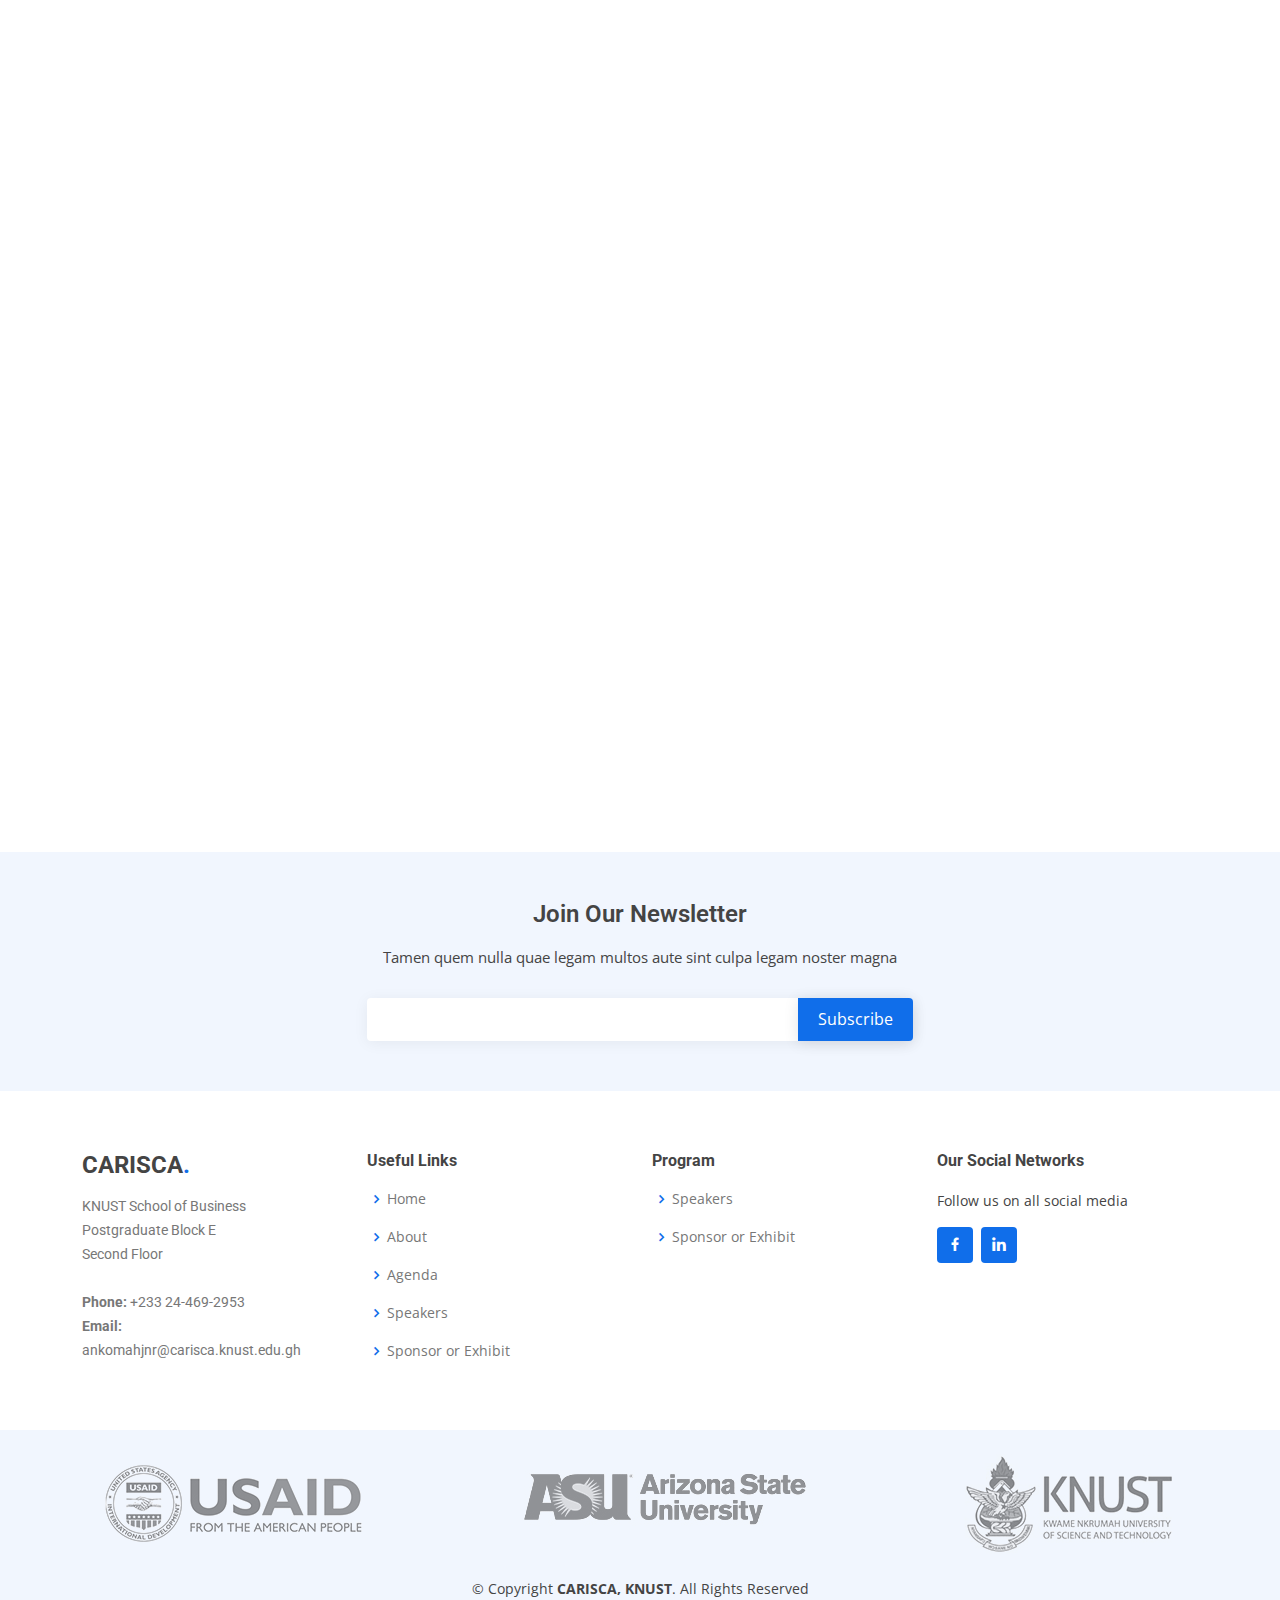
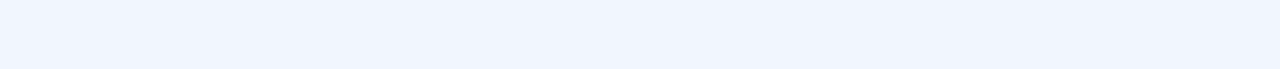
==== commit ba55244b: "Done" ====
--- a/index.html
+++ b/index.html
@@ -41,9 +41,8 @@
         <i class="bi bi-phone d-flex align-items-center ms-4"><span>+233 24-469-2953</span></i>
       </div>
       <div class="social-links d-none d-md-flex align-items-center">
-        <a href="#" class="twitter"><i class="bi bi-twitter"></i></a>
+      
         <a href="https://www.facebook.com/carisca.supply.chain" target="_blank" class="facebook"><i class="bi bi-facebook"></i></a>
-        <a href="#" class="instagram"><i class="bi bi-instagram"></i></a>
         <a href="https://www.linkedin.com/company/carisca/" target="_blank" class="linkedin"><i class="bi bi-linkedin"></i></i></a>
       </div>
     </div>
@@ -61,9 +60,9 @@
         <ul>
           <li><a class="nav-link scrollto active" href="#hero">Home</a></li>
           <li><a class="nav-link scrollto" href="#about">About</a></li>
-          <li><a class="nav-link scrollto" href="#services">Services</a></li>
+          <!-- <li><a class="nav-link scrollto" href="#services">Services</a></li> -->
           <!-- <li><a class="nav-link scrollto " href="#portfolio">Portfolio</a></li> -->
-          <li><a class="nav-link scrollto" href="#team">Speakers</a></li>
+          <!-- <li><a class="nav-link scrollto" href="#team">Speakers</a></li> -->
           <li class="dropdown"><a href="#"><span>Forum</span> <i class="bi bi-chevron-down"></i></a>
             <ul>
               <li><a href="./agenda.html">Agenda</a></li>
@@ -168,15 +167,15 @@
           <!-- <p>..</p> -->
         </div>
 
-        <div class="row">
-          <a href="" class="col-lg-6" data-aos="fade-right" data-aos-delay="100" style="color: #222222;">
+        <div>
+          <!-- <a href="" class="col-lg-6" data-aos="fade-right" data-aos-delay="100" style="color: #222222;">
             <img src="assets/img/madam.jpg" class="img-fluid" alt="">
             <h5 class="mt-2">Become a Sponsor or Exhibitor</h5>
             <p class=""> Partner with the industry’s most influential connectivity event or showcase your technology to the very people who can take it to the next level.</p>
-          </a>
-          <div class="col-lg-6 pt-4 pt-lg-0 content d-flex flex-column justify-content-center" data-aos="fade-up" data-aos-delay="100">
+          </a> -->
+          <div class=" pt-4 pt-lg-0 content d-flex flex-column justify-content-center" data-aos="fade-up" data-aos-delay="100">
             <h1>About the Event</h1>
-            <p class="fst-italic">
+            <p class="">
               The Supply Chain Business Forum and Exhibition is a platform that brings together industry professionals, supply chain experts, entrepreneurs, and solution providers. It aims to advance and promote supply chains by facilitating knowledge exchange, showcasing innovative solutions, and fostering collaborations.
             </p>
             <p>This event focuses on enhancing supply chain efficiency, sustainability, and competitiveness across Africa, offering insights into the latest industry trends and technologies while providing valuable networking opportunities.</p>
--- a/assets/css/style.css
+++ b/assets/css/style.css
@@ -1466,13 +1466,18 @@
   padding: 0;
   list-style: none;
   color: #444444;
-  text-align: center;
+  text-align: start;
   line-height: 20px;
   font-size: 14px;
 }
 
 .pricing .box ul li {
   padding-bottom: 16px;
+ /* list-style-image: url(../img/check-all.svg); */
+ list-style-position: inside;
+ list-style-type: decimal;
+ /* margin-left: 1rem; */
+ 
 }
 
 .pricing .box ul i {
@@ -1513,7 +1518,11 @@
 
 .pricing .featured h3 {
   color: #fff;
-  background: #106eea;
+  background: #daa520 ;
+}
+.pricing .featured-silver h3 {
+  color: #fff;
+  background: #d3d3d3 ;
 }
 
 .pricing .advanced {
@@ -1525,8 +1534,8 @@
   z-index: 1;
   font-size: 14px;
   padding: 1px 0 3px 0;
-  background: #106eea;
-  color: #fff;
+  background: #d3d3d3;
+  color: #747070;
 }
 
 /*--------------------------------------------------------------
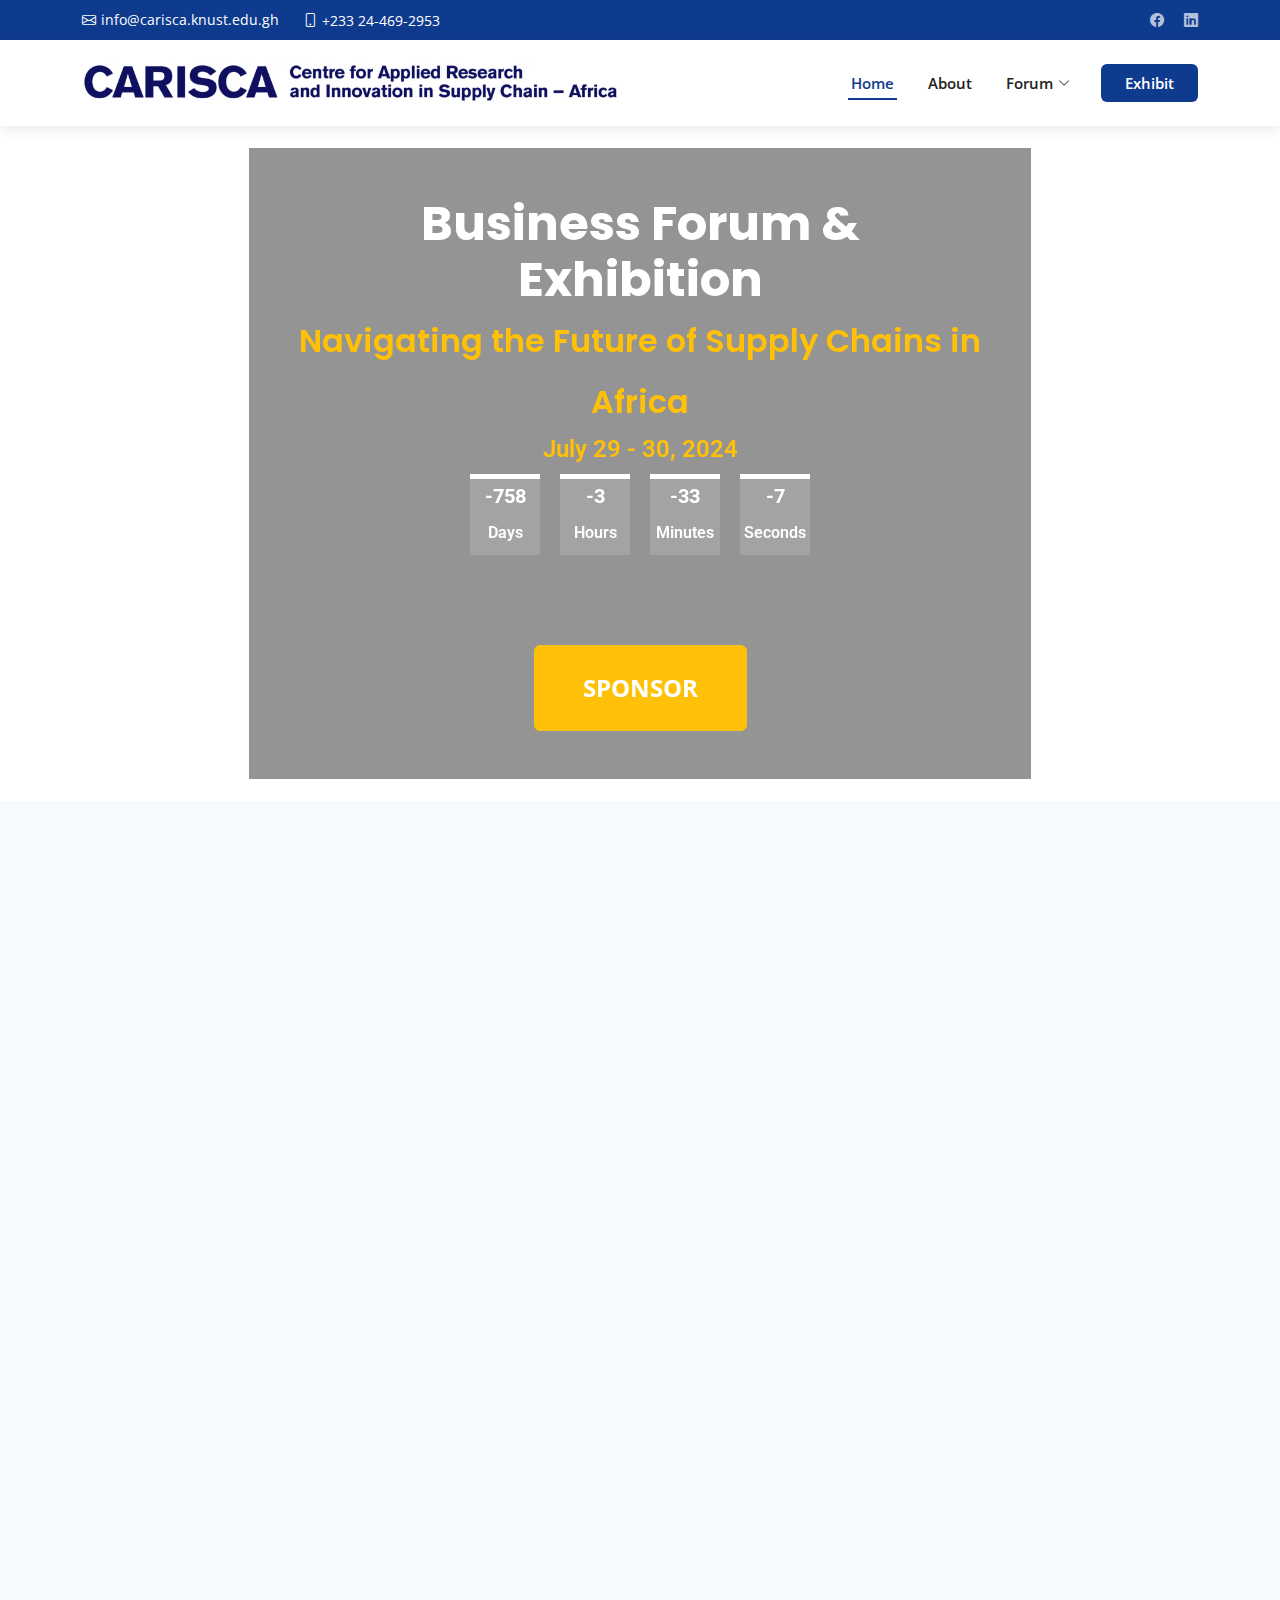
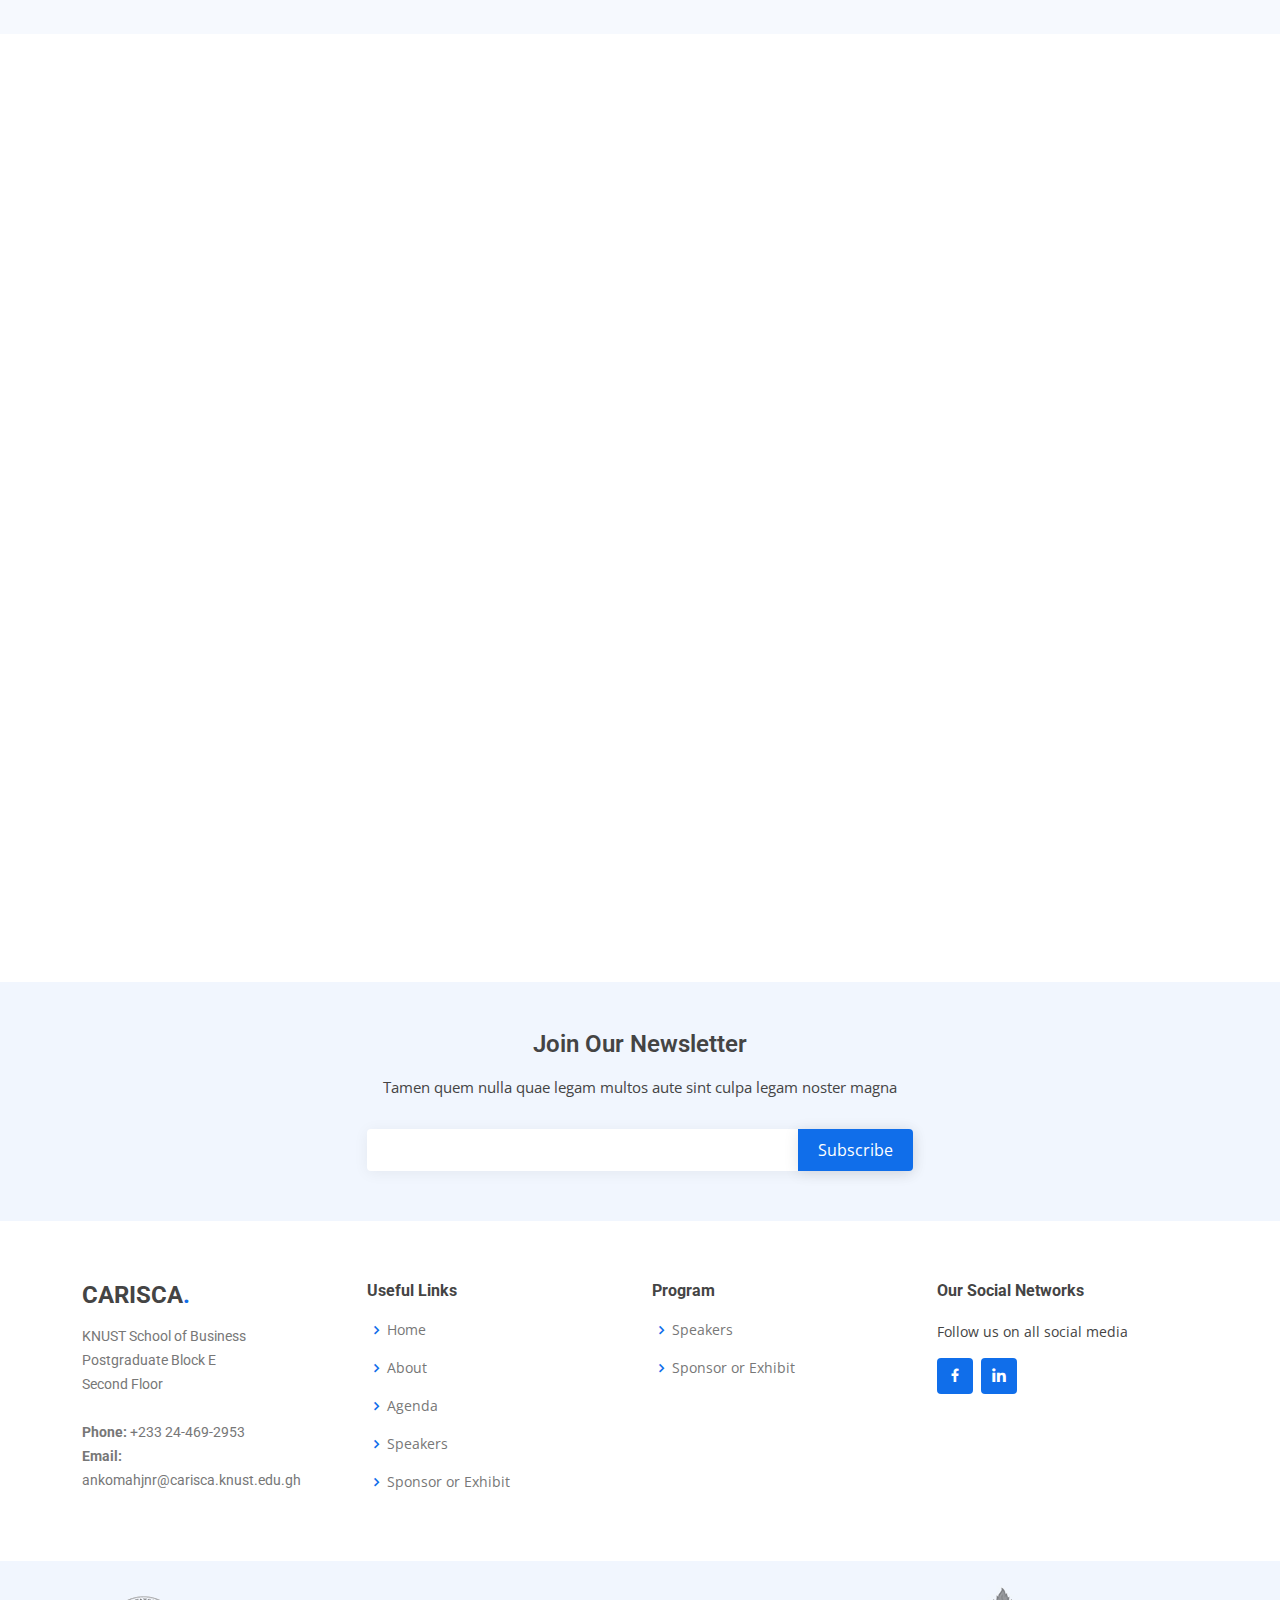
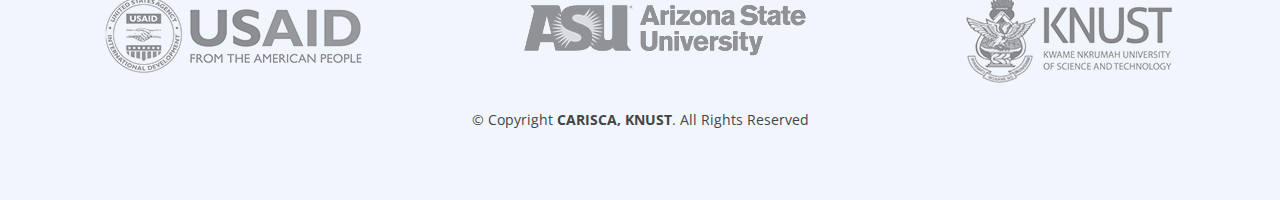
==== commit 508bb95c: "Done" ====
--- a/index.html
+++ b/index.html
@@ -184,14 +184,21 @@
               <li>
                 <i class="bx bx-unite"></i>
                 <div>
-                  <!-- <h5>Ullamco laboris nisi ut aliquip consequat</h5> -->
+                  <h5>Business Forum Sessions</h5>
                   <p>This event focuses on enhancing supply chain efficiency, sustainability, and competitiveness across Africa, offering insights into the latest industry trends and technologies while providing valuable networking opportunities.</p>
                 </div>
               </li>
               <li>
                 <i class="bx bx-images"></i>
                 <div>
-                  <!-- <h5>Magnam soluta odio exercitationem reprehenderi</h5> -->
+                  <h5>Exhibitions</h5>
+                  <p>Over two days, the Supply Chain Business Forum and Exhibition will combine insightful sessions, interactive discussions, and an exhibition showcasing innovative supply chain solutions. </p>
+                </div>
+              </li>
+              <li>
+                <i class="bx bx-wifi"></i>
+                <div>
+                  <h5>Networking</h5>
                   <p>Over two days, the Supply Chain Business Forum and Exhibition will combine insightful sessions, interactive discussions, and an exhibition showcasing innovative supply chain solutions. </p>
                 </div>
               </li>
--- a/assets/css/style.css
+++ b/assets/css/style.css
@@ -1474,9 +1474,10 @@
 .pricing .box ul li {
   padding-bottom: 16px;
  /* list-style-image: url(../img/check-all.svg); */
- list-style-position: inside;
- list-style-type: decimal;
- /* margin-left: 1rem; */
+ list-style-position: outside;
+ /* list-style-type: symbols(); */
+ margin-left: 1rem;
+ margin-right: 1rem;
  
 }
 
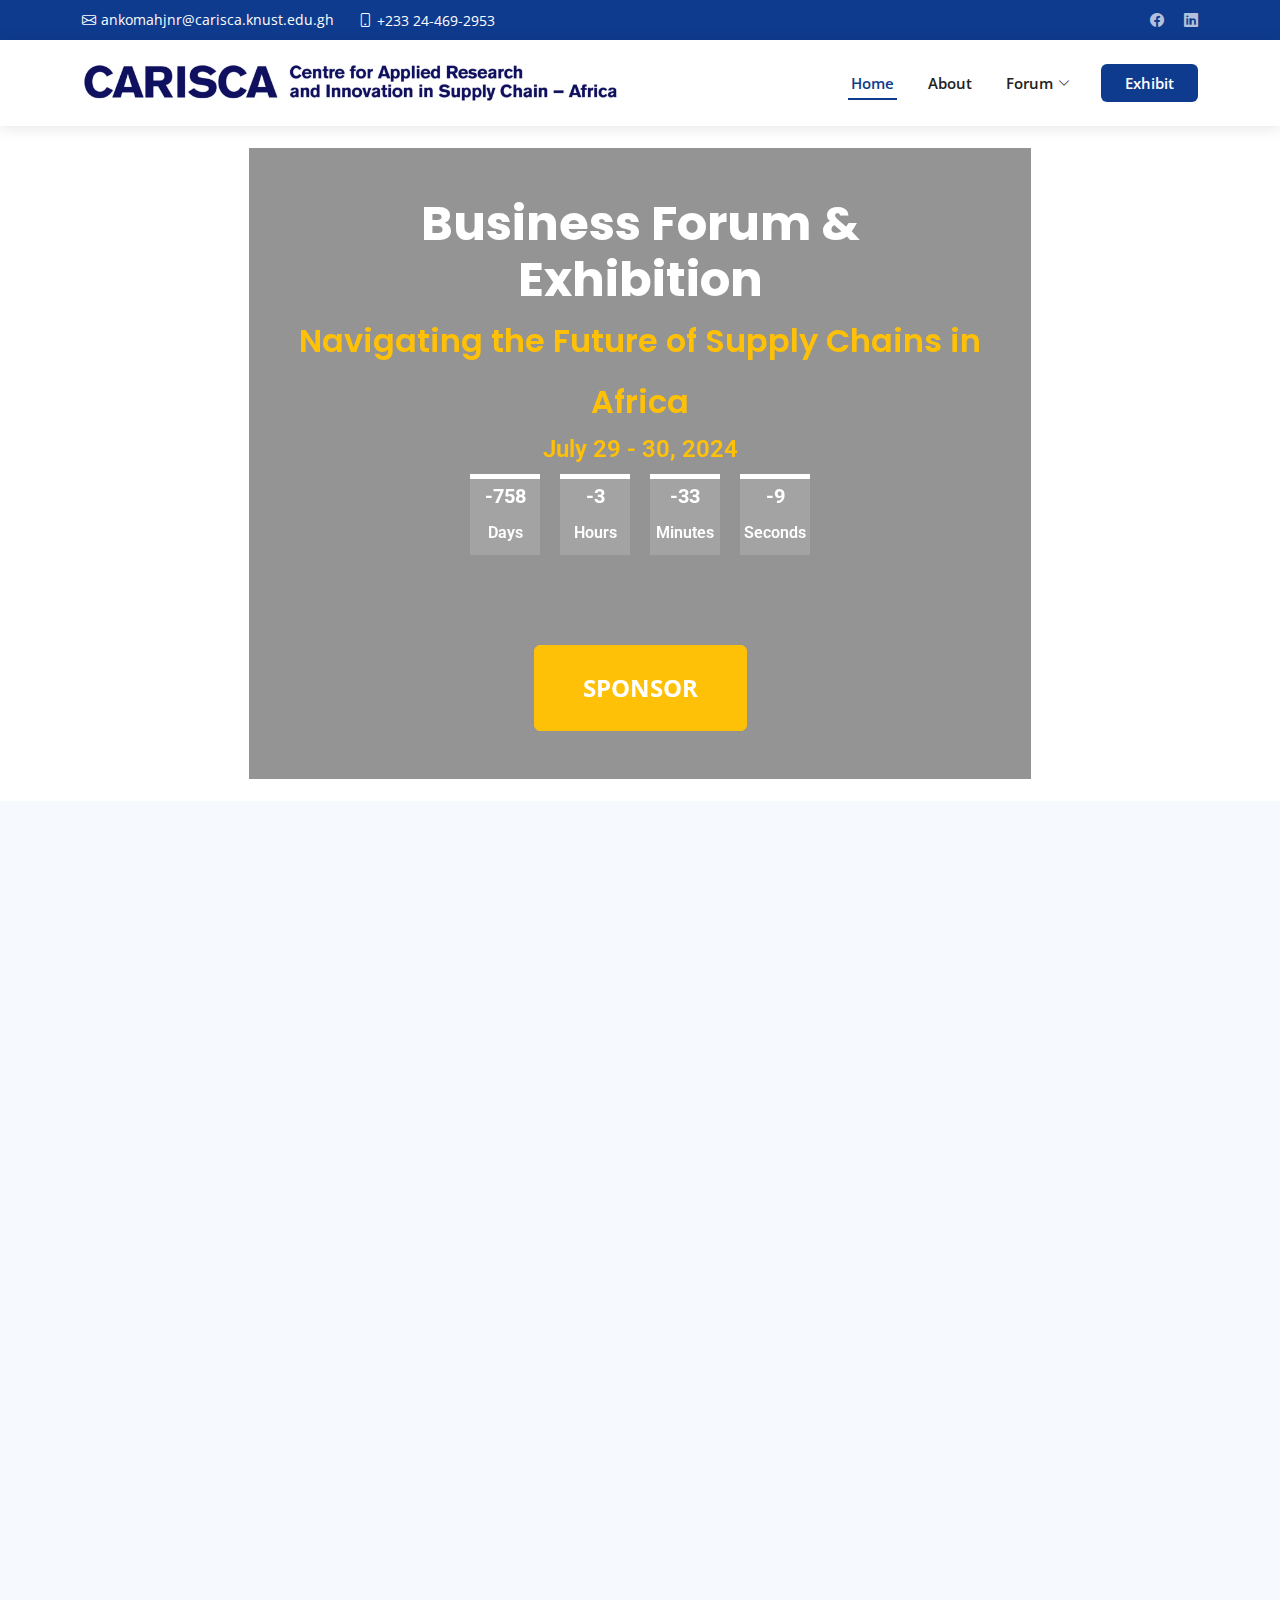
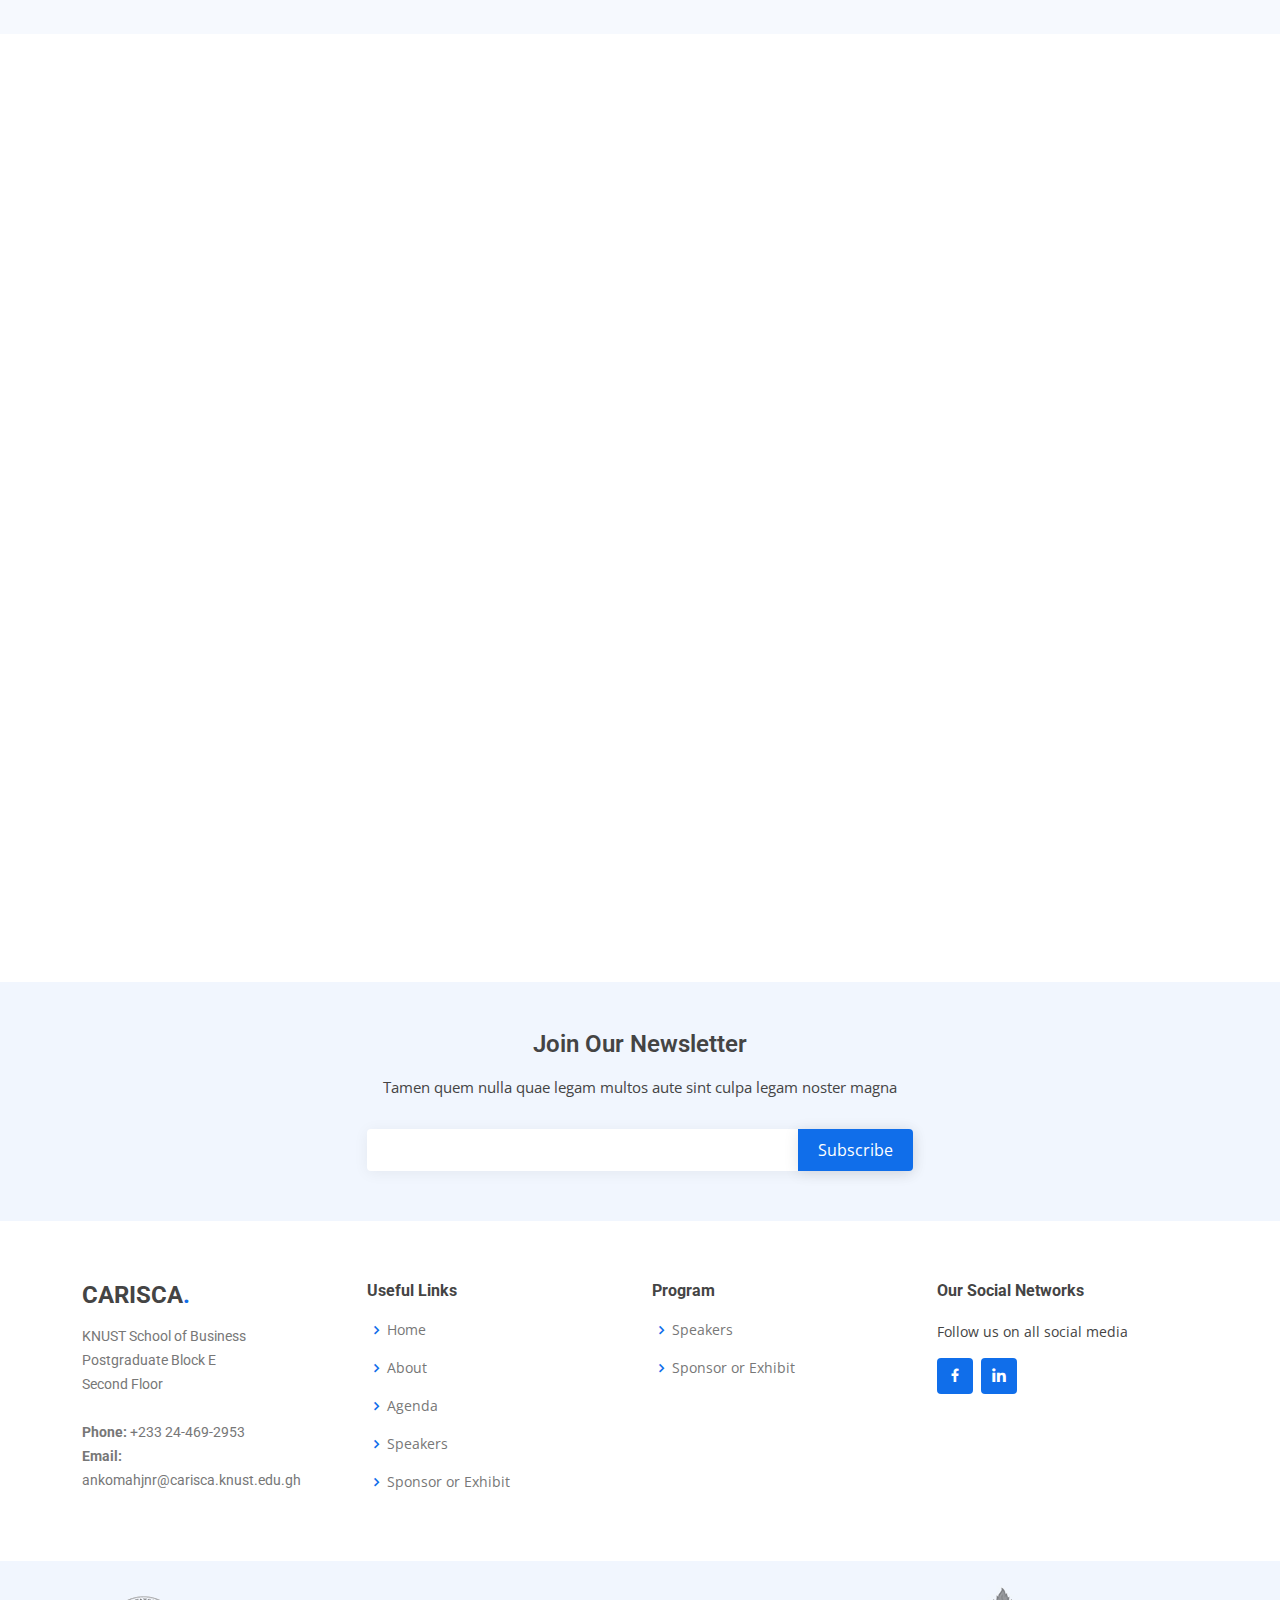
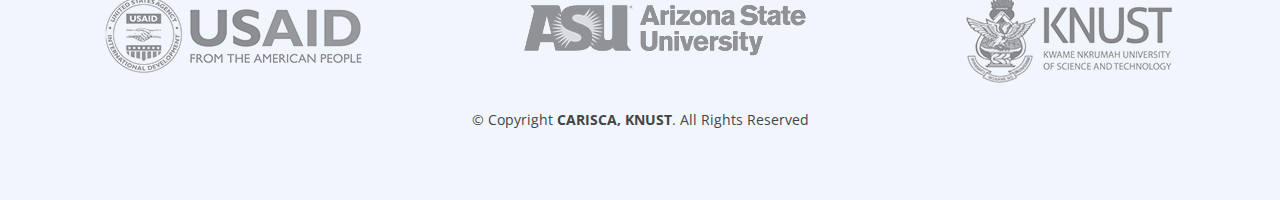
==== commit a86cac8d: "Done" ====
--- a/index.html
+++ b/index.html
@@ -37,7 +37,7 @@
   <section id="topbar" class="d-flex align-items-center">
     <div class="container d-flex justify-content-center justify-content-md-between">
       <div class="contact-info d-flex align-items-center">
-        <i class="bi bi-envelope d-flex align-items-center"><a href="mailto:contact@example.com">info@carisca.knust.edu.gh</a></i>
+        <i class="bi bi-envelope d-flex align-items-center"><a href="mailto:contact@example.com">ankomahjnr@carisca.knust.edu.gh</a></i>
         <i class="bi bi-phone d-flex align-items-center ms-4"><span>+233 24-469-2953</span></i>
       </div>
       <div class="social-links d-none d-md-flex align-items-center">
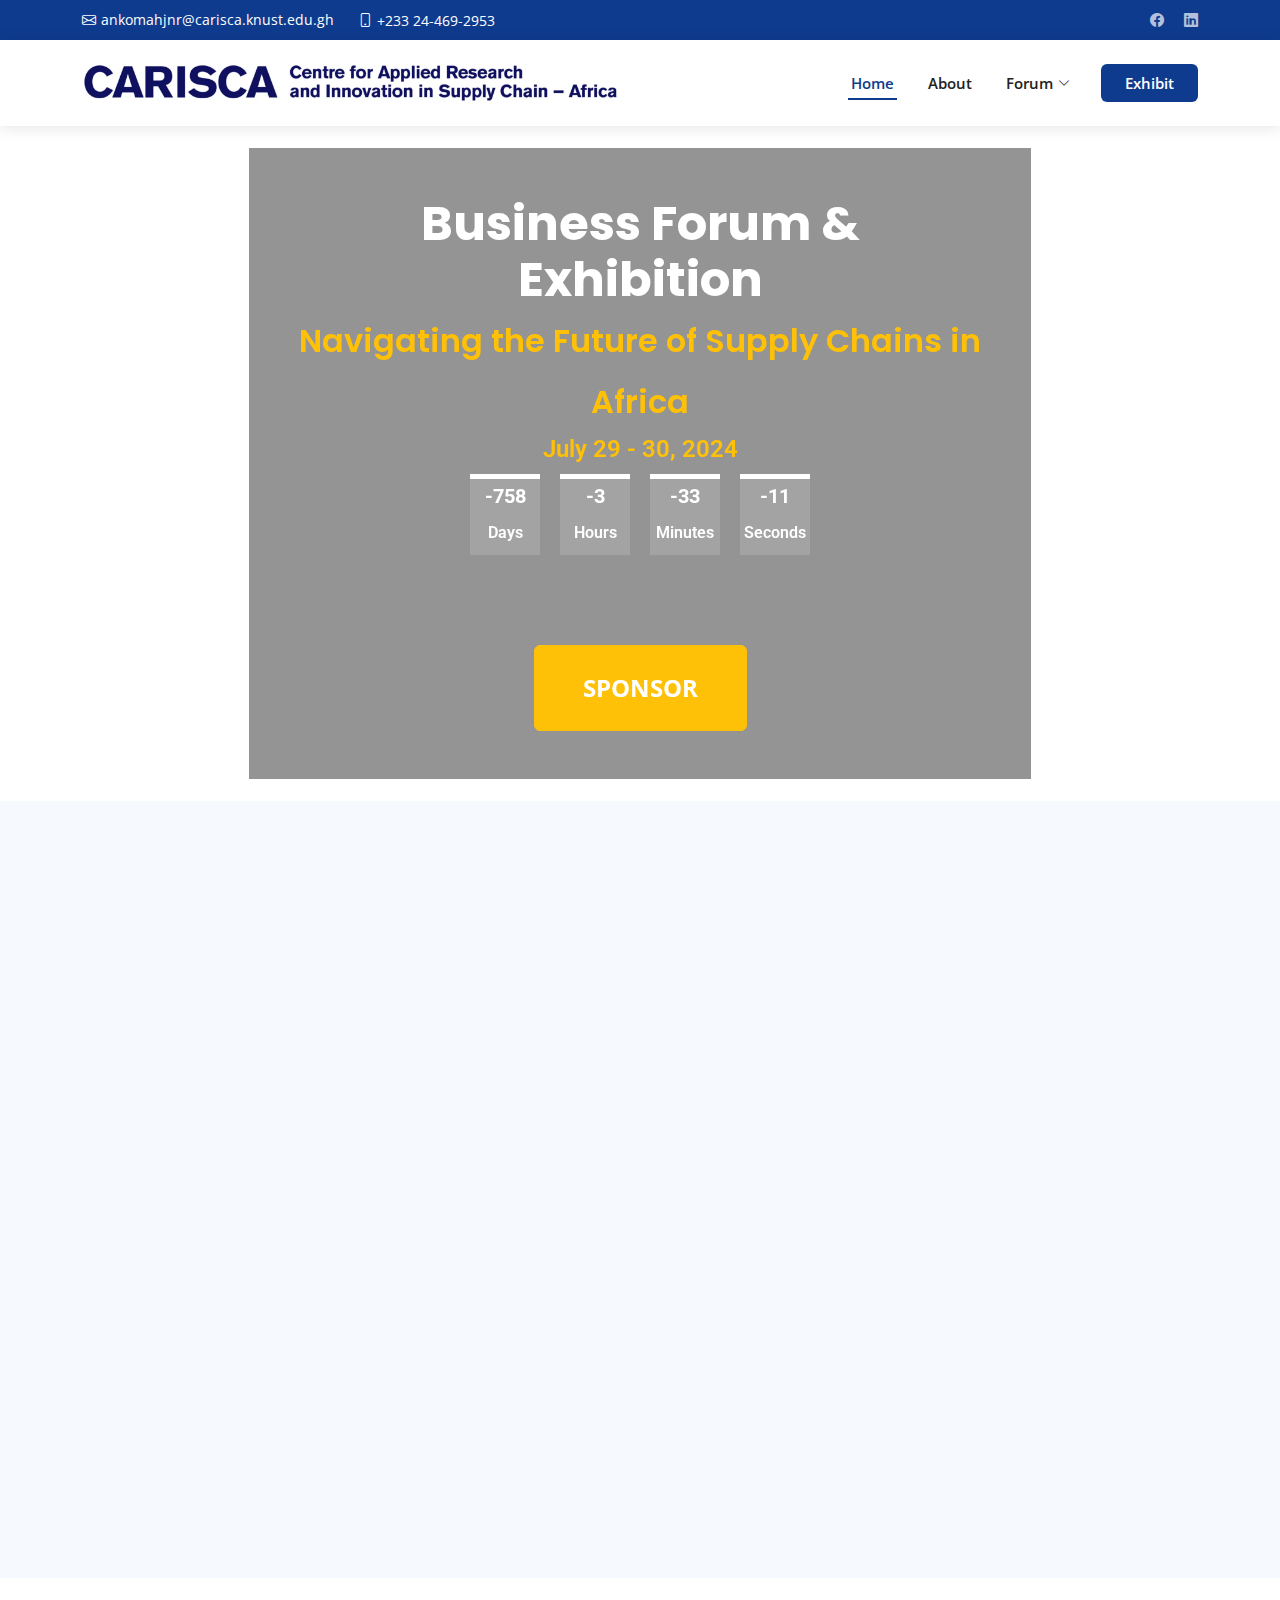
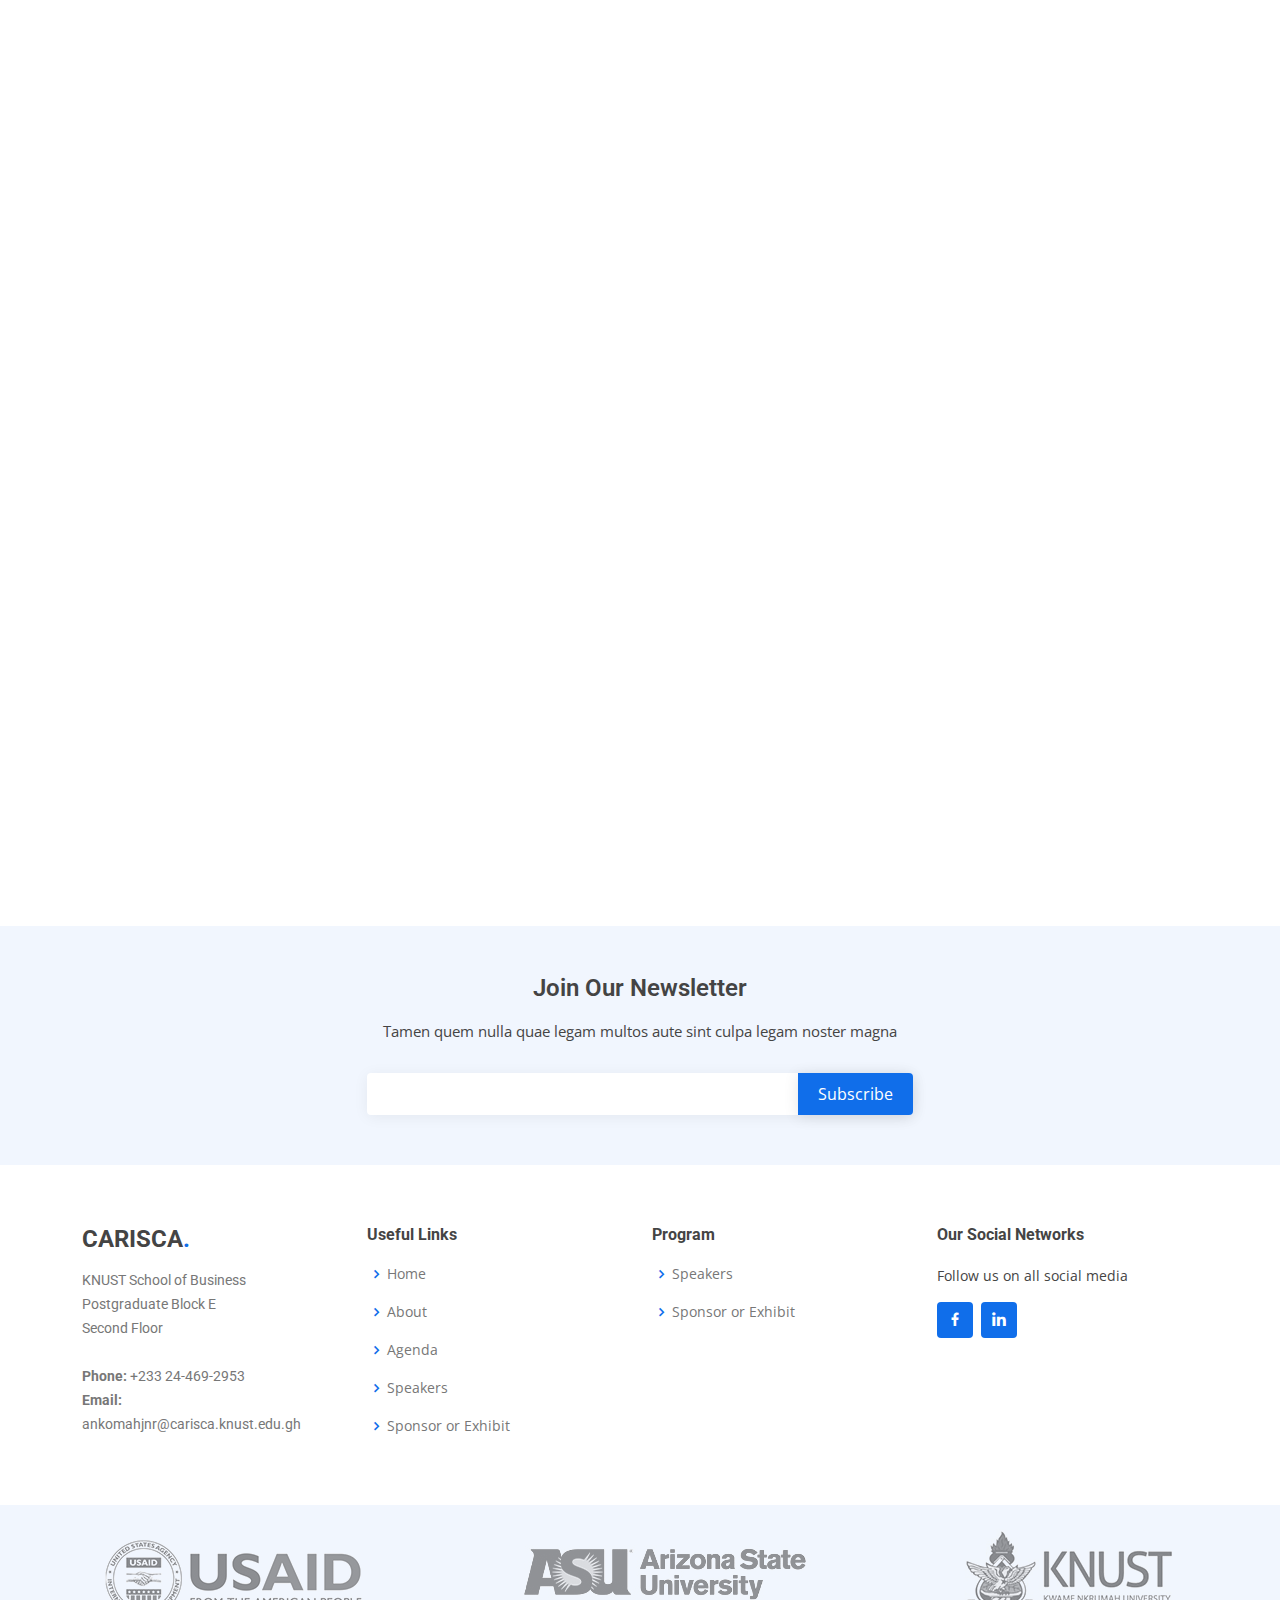
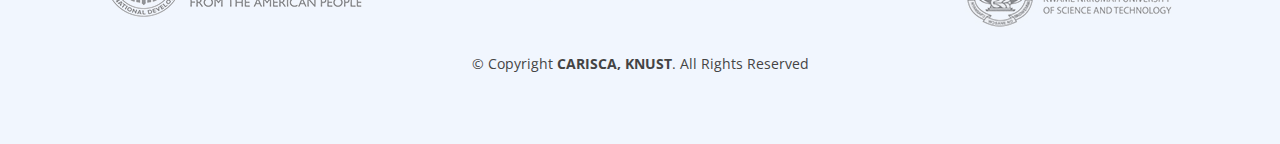
==== commit 846dc075: "Done" ====
--- a/index.html
+++ b/index.html
@@ -174,7 +174,7 @@
             <p class=""> Partner with the industry’s most influential connectivity event or showcase your technology to the very people who can take it to the next level.</p>
           </a> -->
           <div class=" pt-4 pt-lg-0 content d-flex flex-column justify-content-center" data-aos="fade-up" data-aos-delay="100">
-            <h1>About the Event</h1>
+            <!-- <h1>About the Event</h1> -->
             <p class="">
               The Supply Chain Business Forum and Exhibition is a platform that brings together industry professionals, supply chain experts, entrepreneurs, and solution providers. It aims to advance and promote supply chains by facilitating knowledge exchange, showcasing innovative solutions, and fostering collaborations.
             </p>
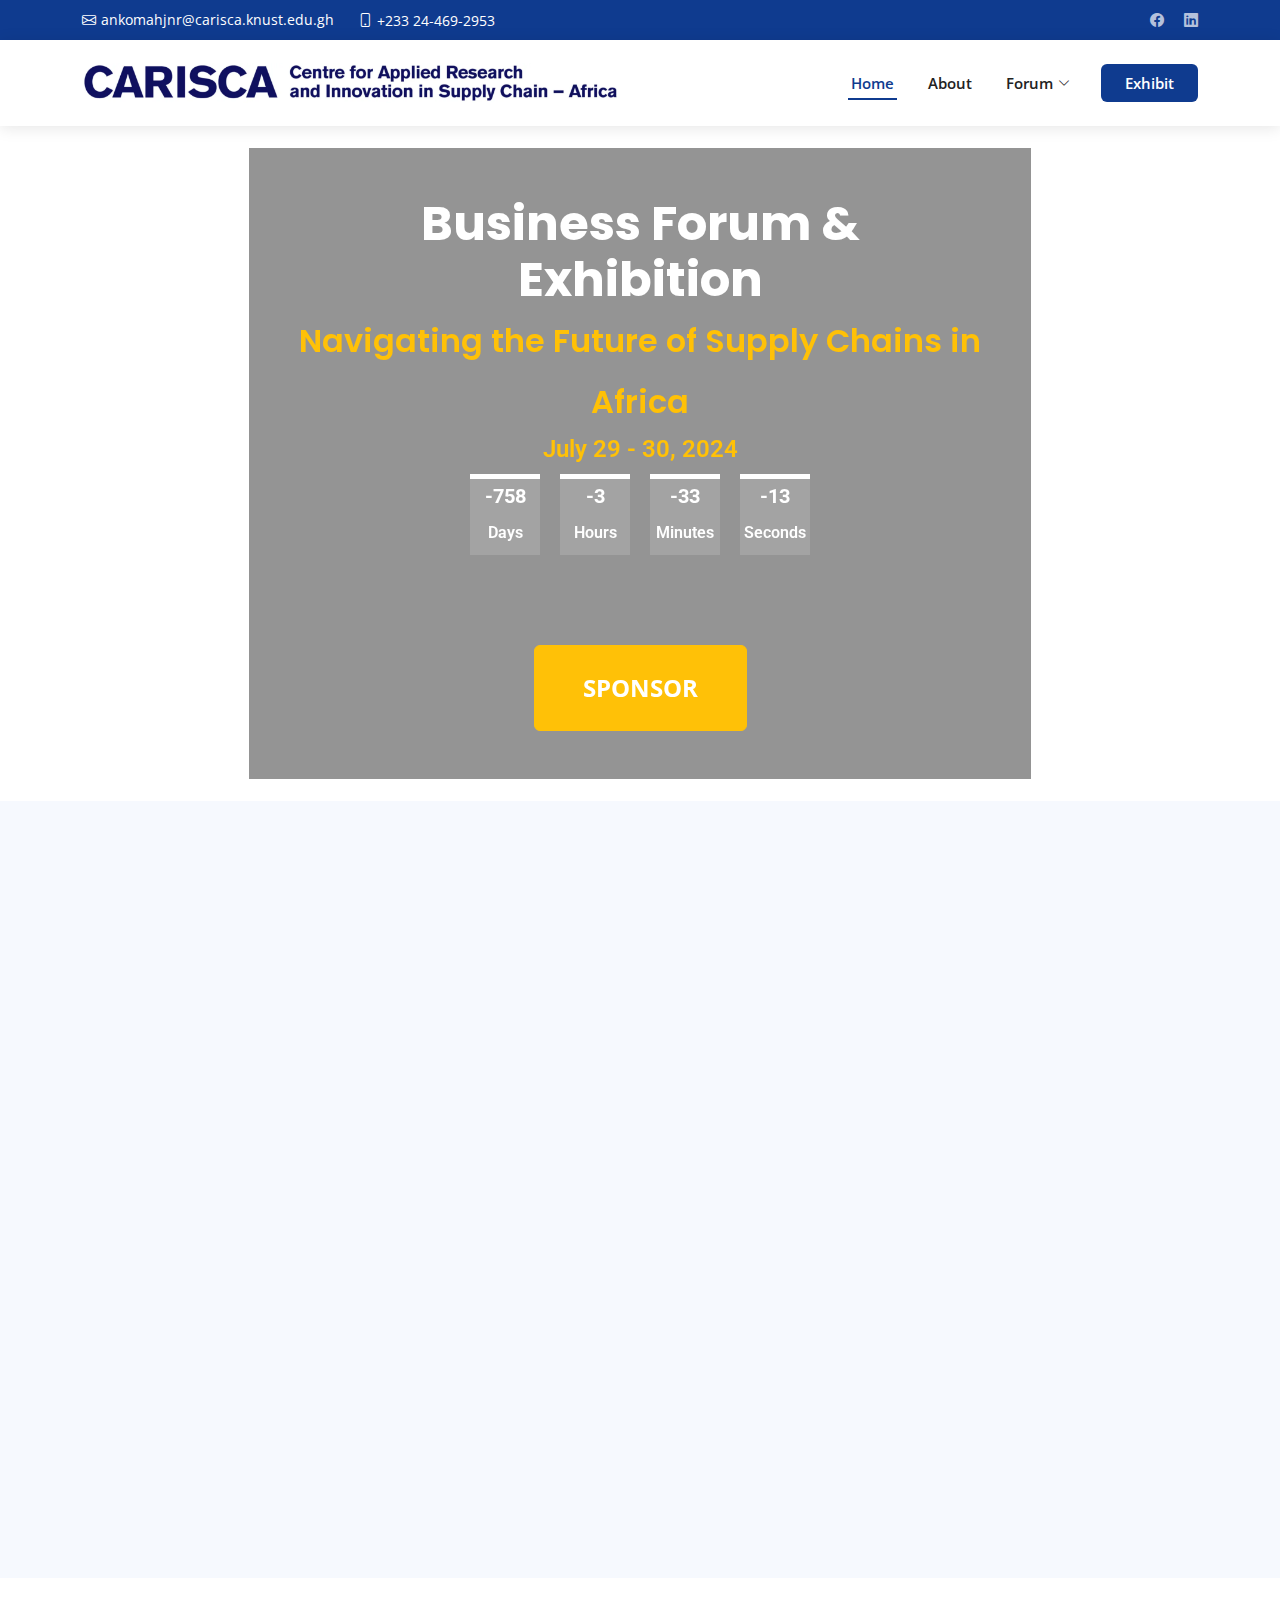
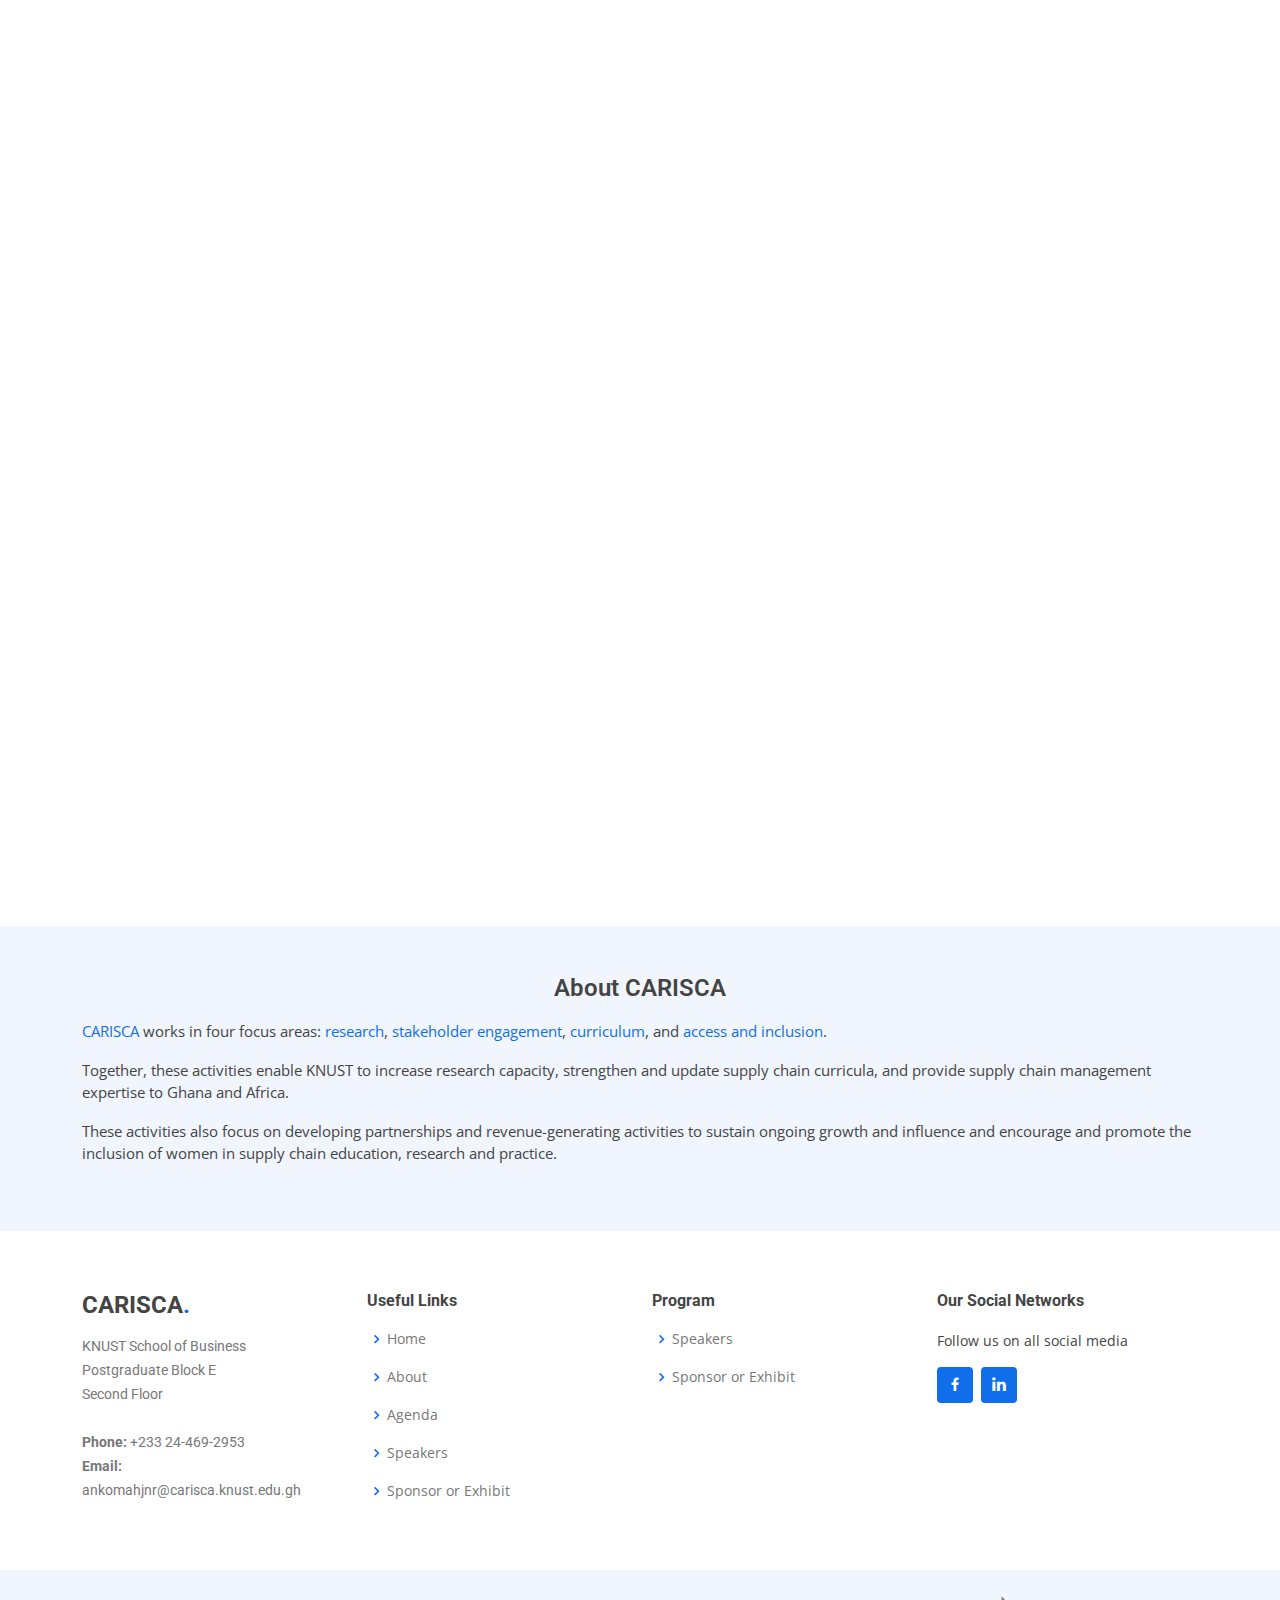
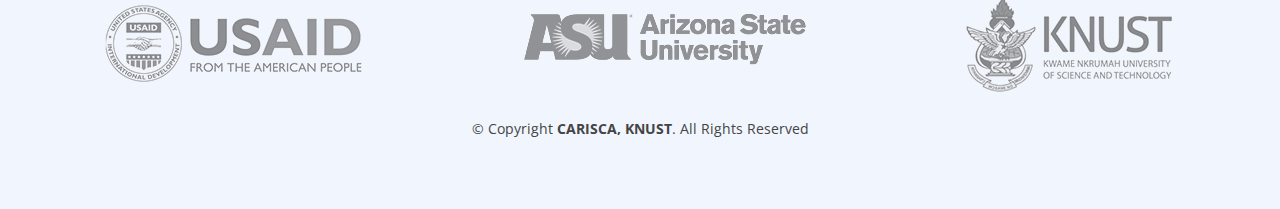
==== commit f2b3c35f: "Done" ====
--- a/index.html
+++ b/index.html
@@ -66,7 +66,7 @@
           <li class="dropdown"><a href="#"><span>Forum</span> <i class="bi bi-chevron-down"></i></a>
             <ul>
               <li><a href="./agenda.html">Agenda</a></li>
-              <li><a href="./speakers.html">Speakers</a></li>
+              <!-- <li><a href="./speakers.html">Speakers</a></li> -->
               <!-- <li><a href="#">Drop Down 3</a></li>
               <li><a href="#">Drop Down 4</a></li> -->
             </ul>
@@ -993,16 +993,11 @@
 
     <div class="footer-newsletter">
       <div class="container">
-        <div class="row justify-content-center">
-          <div class="col-lg-6">
-            <h4>Join Our Newsletter</h4>
-            <p>Tamen quem nulla quae legam multos aute sint culpa legam noster magna</p>
-            <form action="" method="post">
-              <input type="email" name="email"><input type="submit" value="Subscribe">
-            </form>
-          </div>
-        </div>
-      </div>
+            <h4 class="text-center">About CARISCA</h4>
+            <p><a href="https://carisca.knust.edu.gh/" target="_blank">CARISCA</a> works in four focus areas: <a href="https://carisca.knust.edu.gh/component-1-research/">research</a>, <a href="https://carisca.knust.edu.gh/component-2-stakeholder-engagement/">stakeholder engagement</a>, <a href="https://carisca.knust.edu.gh/curricula-training/">curriculum</a>, and <a href="https://carisca.knust.edu.gh/access-inclusion/">access and inclusion</a>.</p>
+            <p>Together, these activities enable KNUST to increase research capacity, strengthen and update supply chain curricula, and provide supply chain management expertise to Ghana and Africa.</p>
+            <p>These activities also focus on developing partnerships and revenue-generating activities to sustain ongoing growth and influence and encourage and promote the inclusion of women in supply chain education, research and practice.</p>
+          </div>
     </div>
 
     <div class="footer-top">
--- a/assets/css/style.css
+++ b/assets/css/style.css
@@ -1744,7 +1744,7 @@
 #footer .footer-newsletter {
   padding: 50px 0;
   background: #f1f6fe;
-  text-align: center;
+  text-align: start;
   font-size: 15px;
 }
 
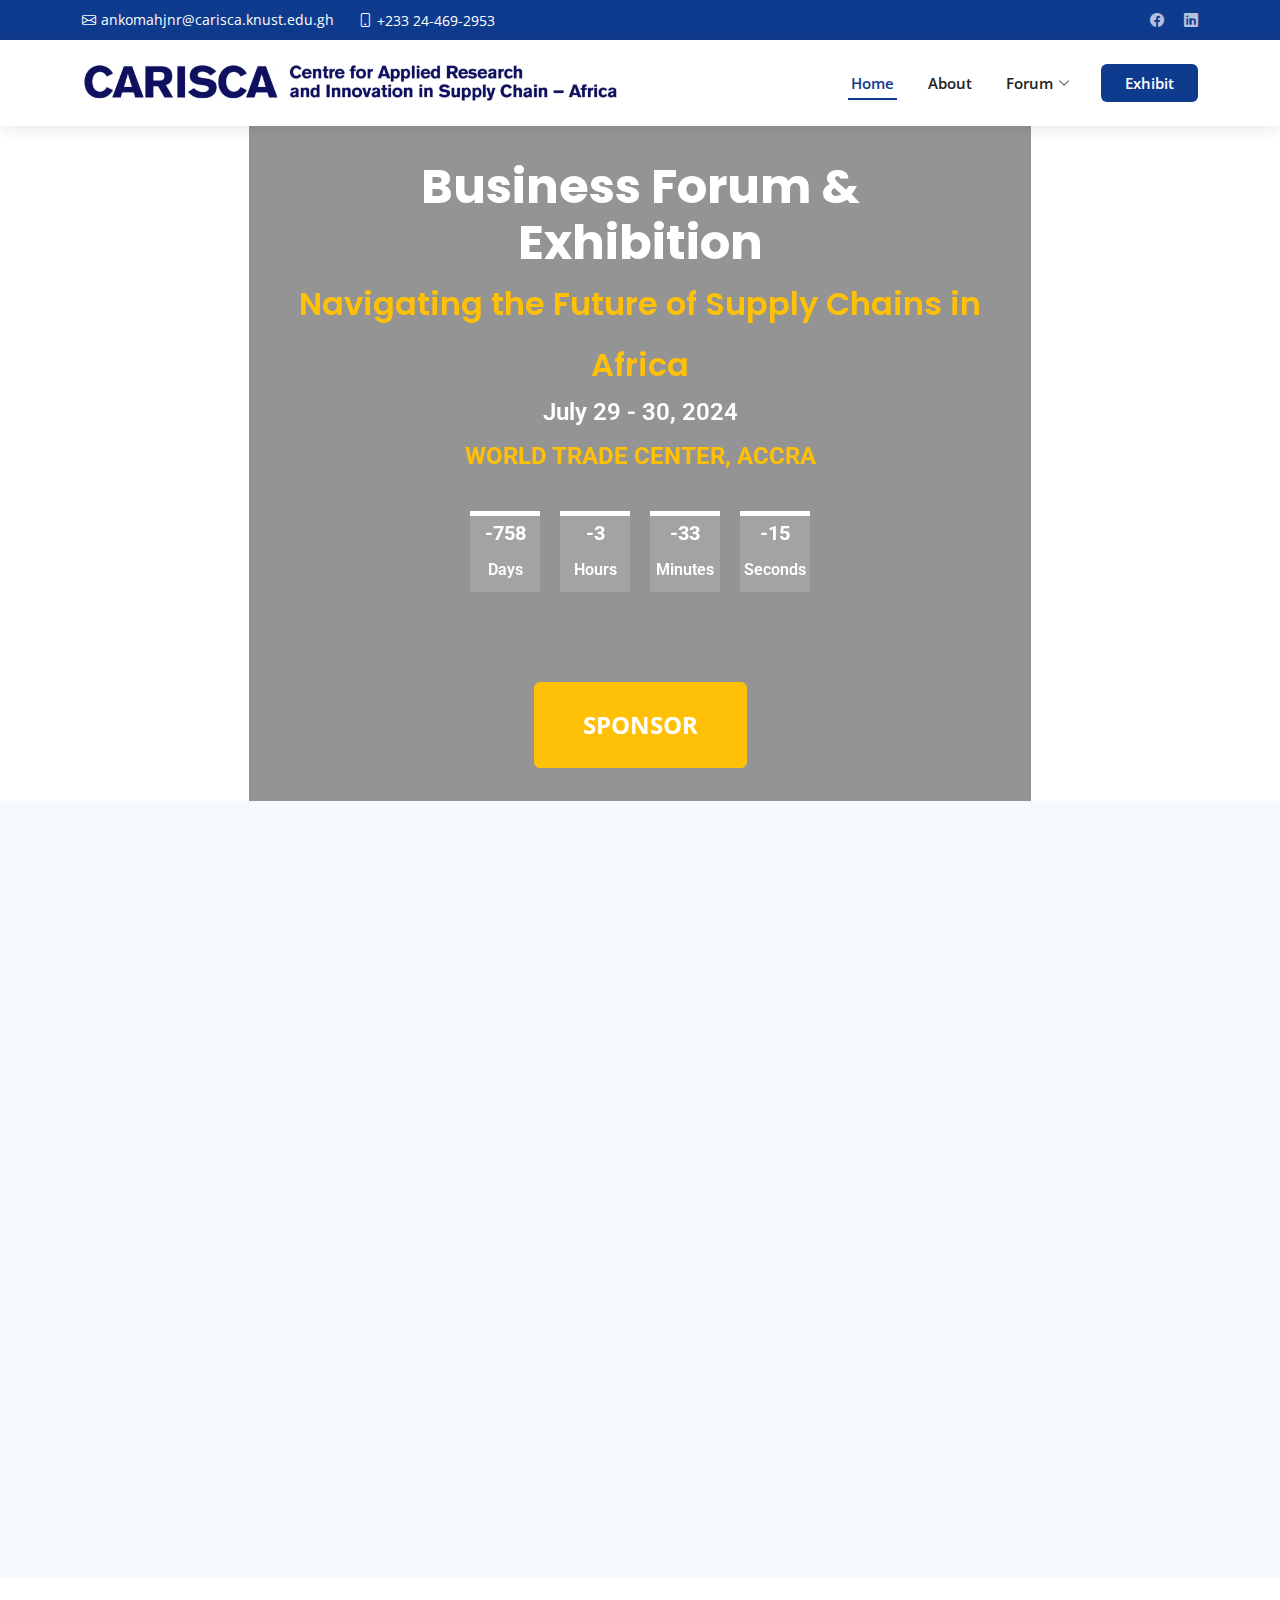
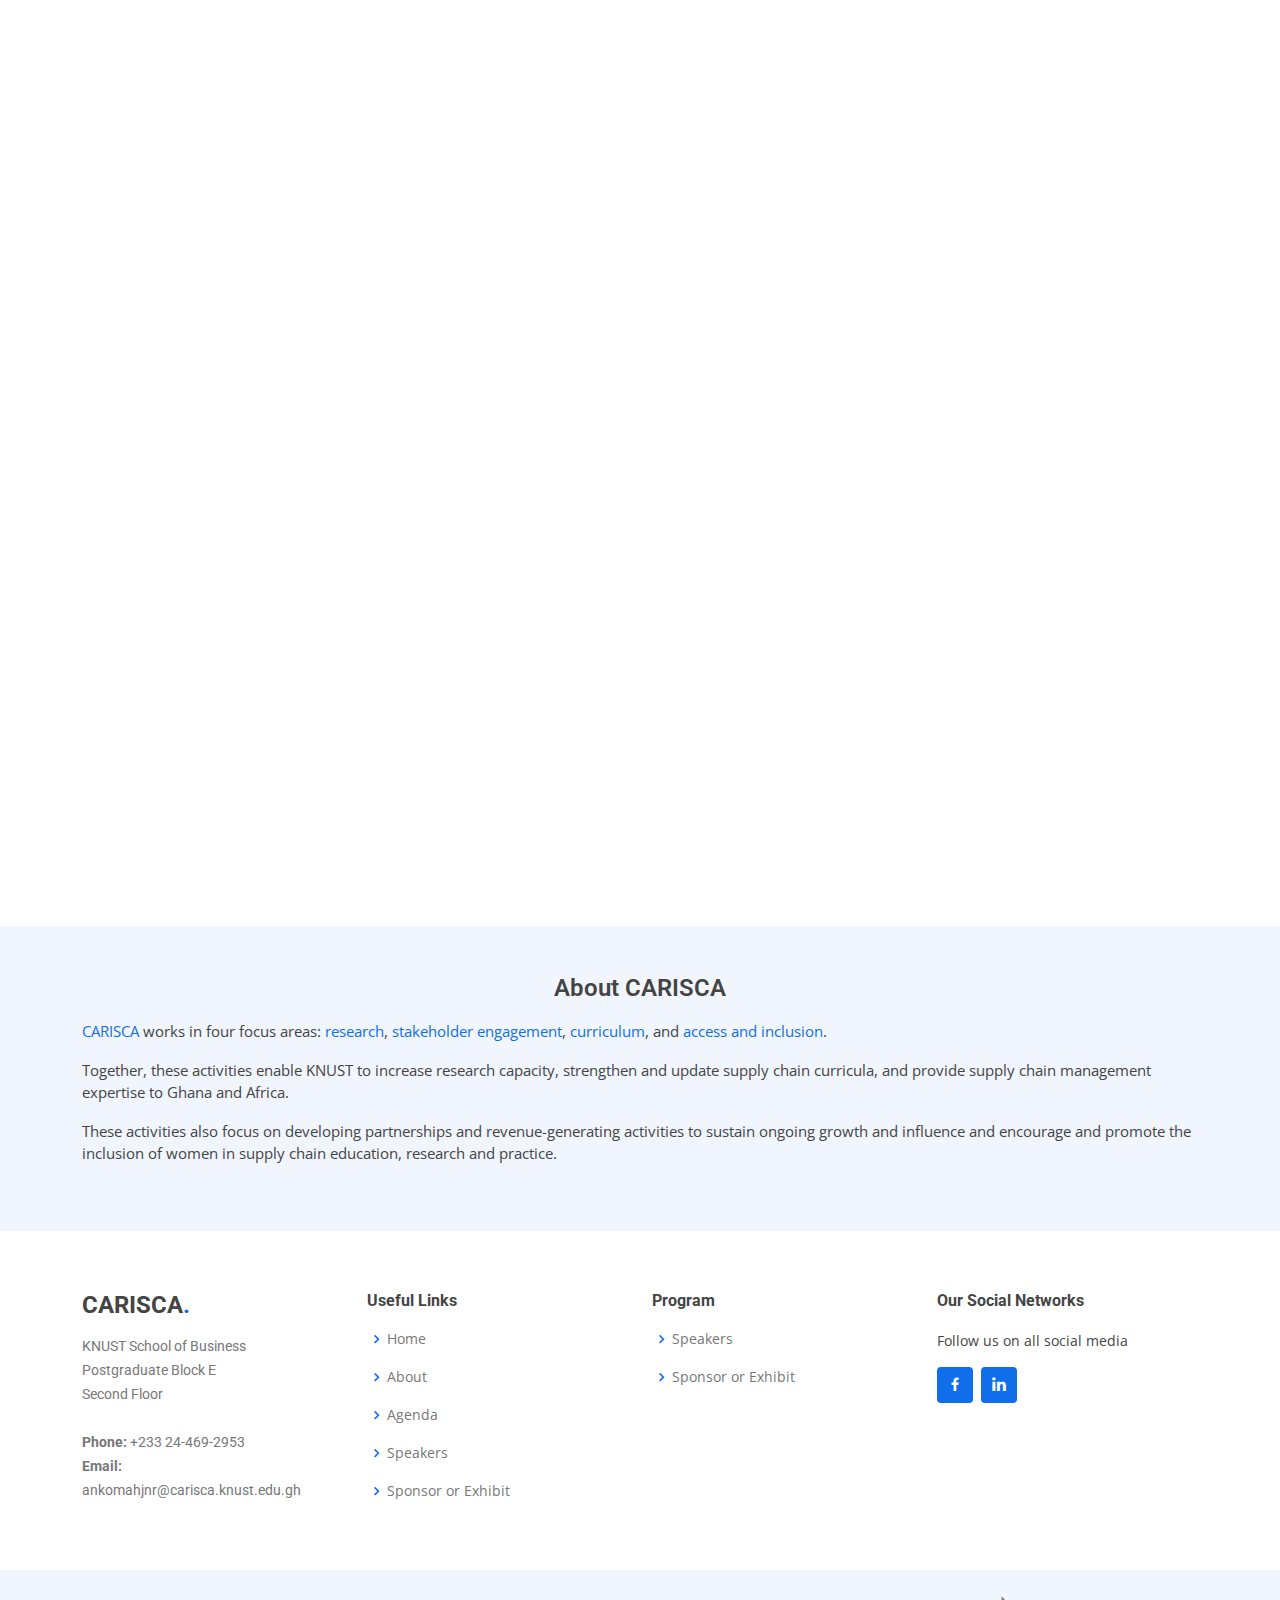
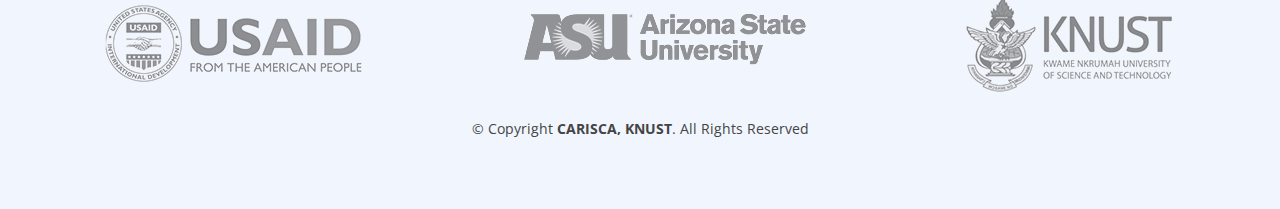
==== commit cf71d821: "Changes to agenda" ====
--- a/index.html
+++ b/index.html
@@ -84,8 +84,8 @@
     <div class="container d-flex align-items-center flex-column" data-aos="zoom-out" data-aos-delay="100">
       <div class="container-bg">
       <h1>Business Forum & Exhibition <br> <span class="fs-2 fw-semibold text-warning">Navigating the Future of Supply Chains in Africa</span></span></h1>
-      <h2 class="fw-semibold mb-0 pb-0 text-warning">July 29 - 30, 2024</h2>
-      <!-- <h2 class="mt-0 pt-0">Labadi Beach Hotel </h2> -->
+      <h2 class="fw-semibold mb-0 pb-0">July 29 - 30, 2024</h2>
+      <h2 class="mt-0 pt-0 mt-3 text-warning text-uppercase fw-bold">World Trade Center, Accra</h2>
       <div class="countdown d-flex justify-content-center" data-count="2024/06/29">
         <div>
           <h3 class="fs-5">%d</h3>
@@ -952,7 +952,8 @@
 
           <div class="col-lg-6 ">
             <!-- <iframe class="mb-4 mb-lg-0" src="https://www.google.com/maps/embed?pb=!1m14!1m8!1m3!1d12097.433213460943!2d-74.0062269!3d40.7101282!3m2!1i1024!2i768!4f13.1!3m3!1m2!1s0x0%3A0xb89d1fe6bc499443!2sDowntown+Conference+Center!5e0!3m2!1smk!2sbg!4v1539943755621" frameborder="0" style="border:0; width: 100%; height: 384px;" allowfullscreen></iframe> -->
-            <iframe src="https://www.google.com/maps/embed?pb=!1m18!1m12!1m3!1d127066.72273043123!2d-0.2621306350657061!3d5.5913738066738725!2m3!1f0!2f0!3f0!3m2!1i1024!2i768!4f13.1!3m3!1m2!1s0xfdf9084b2b7a773%3A0xbed14ed8650e2dd3!2sAccra!5e0!3m2!1sen!2sgh!4v1701976733005!5m2!1sen!2sgh" <iframe src="https://www.google.com/maps/embed?pb=!1m18!1m12!1m3!1d127066.72273043123!2d-0.2621306350657061!3d5.5913738066738725!2m3!1f0!2f0!3f0!3m2!1i1024!2i768!4f13.1!3m3!1m2!1s0xfdf9084b2b7a773%3A0xbed14ed8650e2dd3!2sAccra!5e0!3m2!1sen!2sgh!4v1701976733005!5m2!1sen!2sgh" width="600" height="450" style="border:0;" allowfullscreen="" loading="lazy" referrerpolicy="no-referrer-when-downgrade"></iframe>
+            <!-- <iframe src="https://www.google.com/maps/embed?pb=!1m18!1m12!1m3!1d127066.72273043123!2d-0.2621306350657061!3d5.5913738066738725!2m3!1f0!2f0!3f0!3m2!1i1024!2i768!4f13.1!3m3!1m2!1s0xfdf9084b2b7a773%3A0xbed14ed8650e2dd3!2sAccra!5e0!3m2!1sen!2sgh!4v1701976733005!5m2!1sen!2sgh" <iframe src="https://www.google.com/maps/embed?pb=!1m18!1m12!1m3!1d127066.72273043123!2d-0.2621306350657061!3d5.5913738066738725!2m3!1f0!2f0!3f0!3m2!1i1024!2i768!4f13.1!3m3!1m2!1s0xfdf9084b2b7a773%3A0xbed14ed8650e2dd3!2sAccra!5e0!3m2!1sen!2sgh!4v1701976733005!5m2!1sen!2sgh" width="600" height="450" style="border:0;" allowfullscreen="" loading="lazy" referrerpolicy="no-referrer-when-downgrade"></iframe> -->
+            <iframe src="https://www.google.com/maps/embed?pb=!1m18!1m12!1m3!1d3971.0740782145076!2d-0.20311132430577045!3d5.55603773364781!2m3!1f0!2f0!3f0!3m2!1i1024!2i768!4f13.1!3m3!1m2!1s0xfdf909be3522d8d%3A0x83ecc364da8102c4!2sWorld%20Trade%20Center%2C%20Accra!5e0!3m2!1sen!2sgh!4v1703062513823!5m2!1sen!2sgh" width="600" height="450" style="border:0;" allowfullscreen="" loading="lazy" referrerpolicy="no-referrer-when-downgrade"></iframe>
           </div>
 
           <div class="col-lg-6">
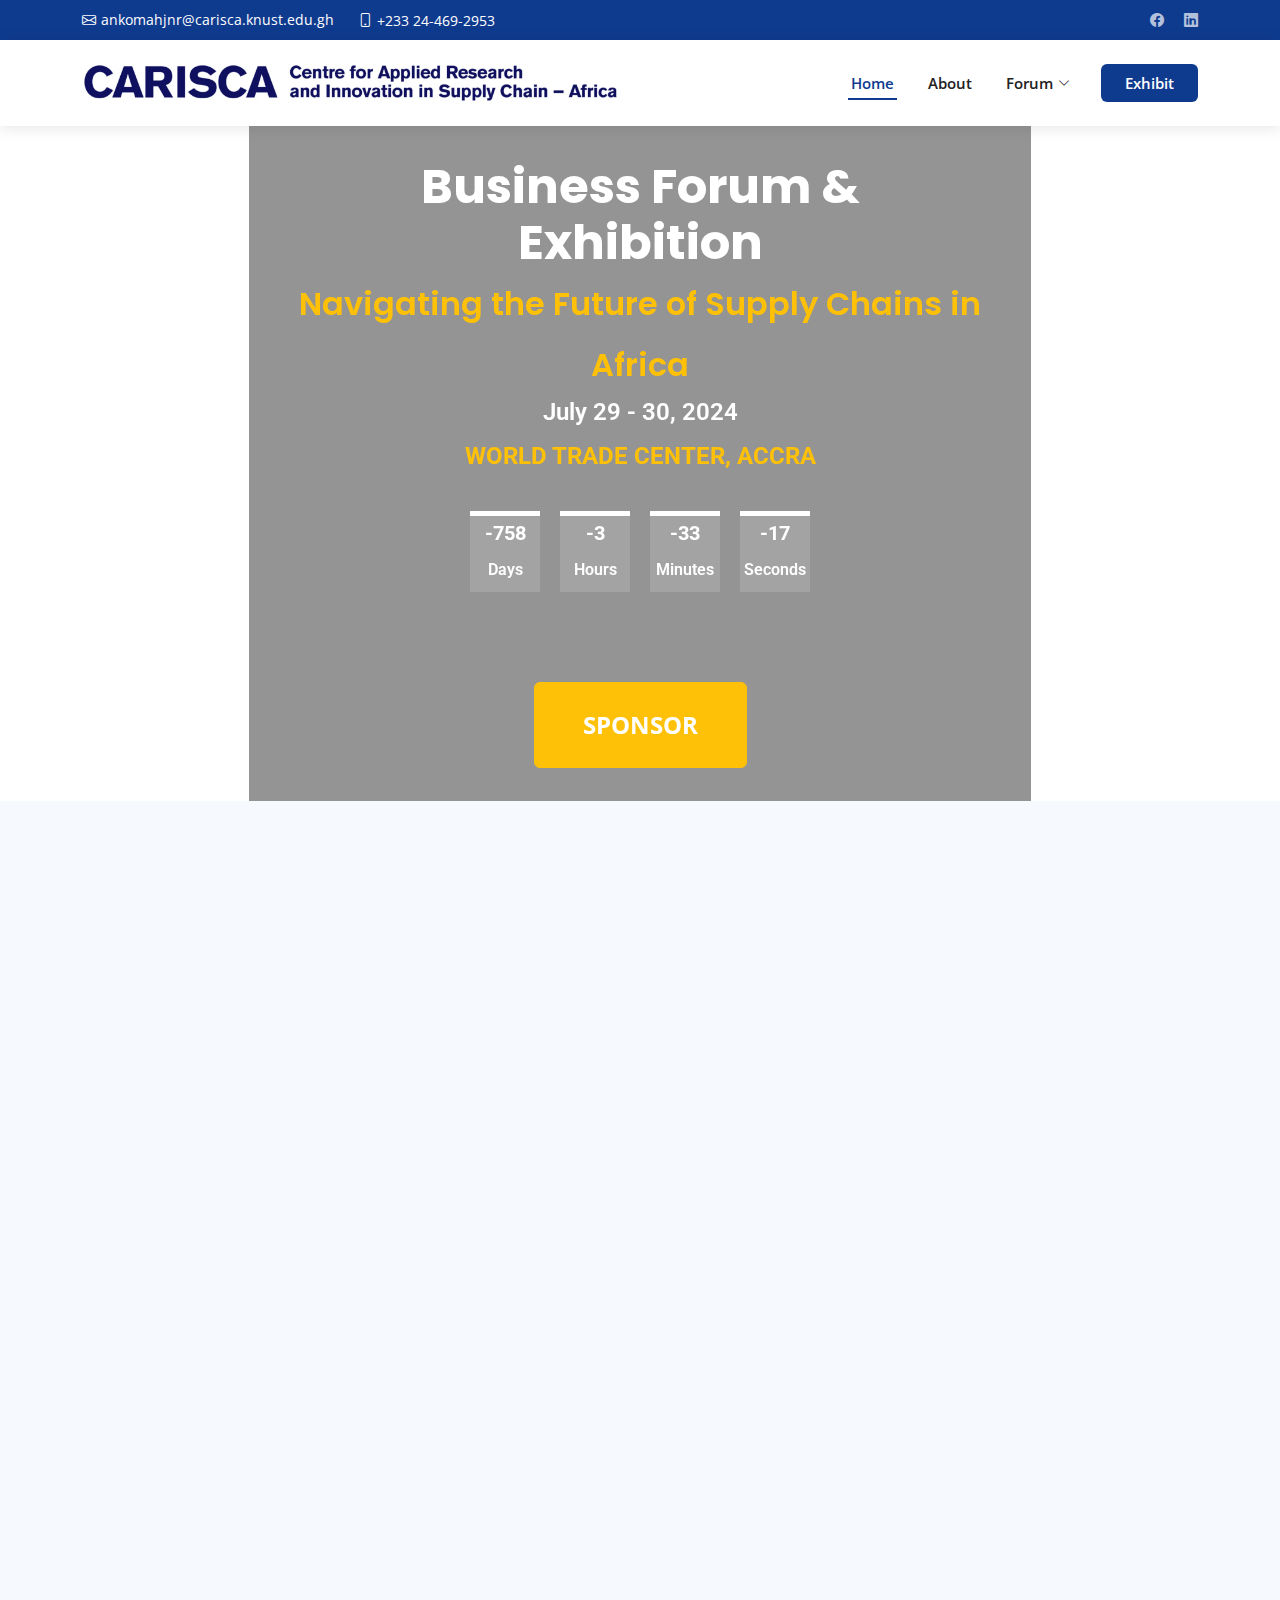
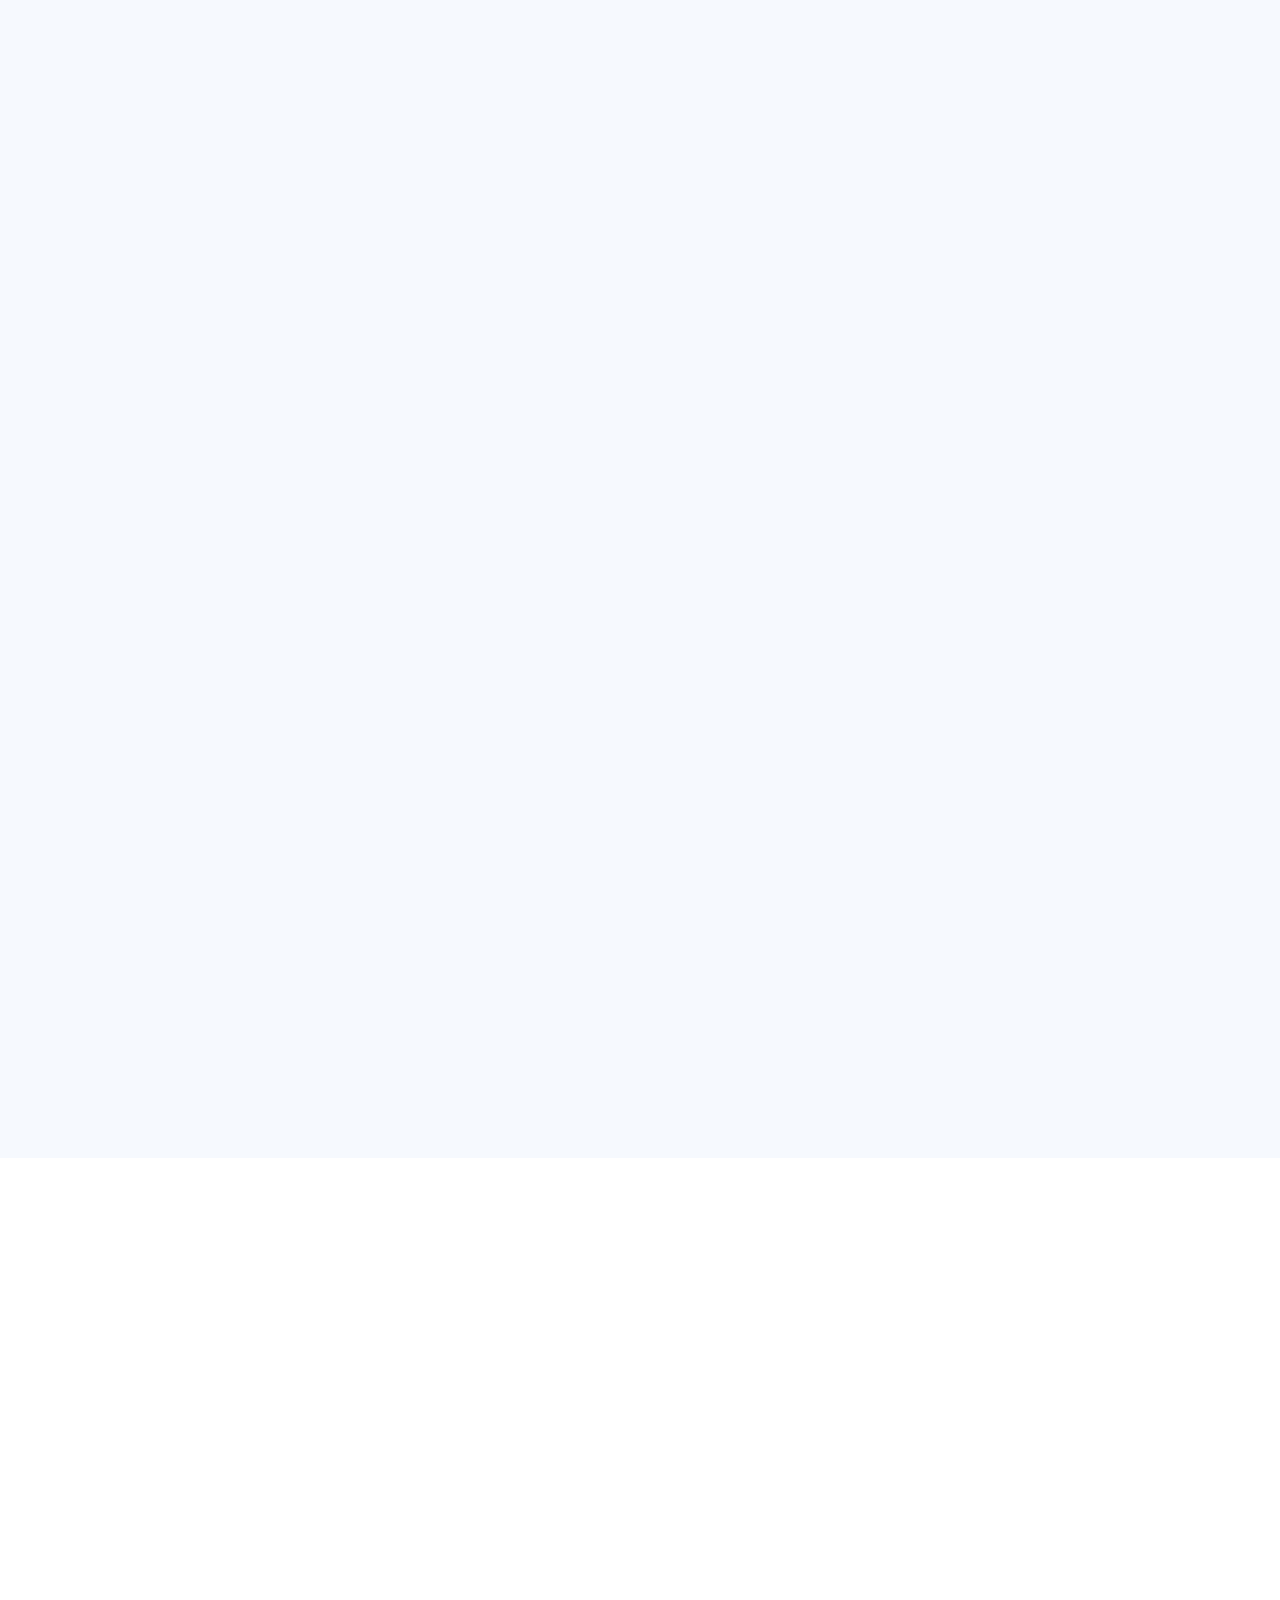
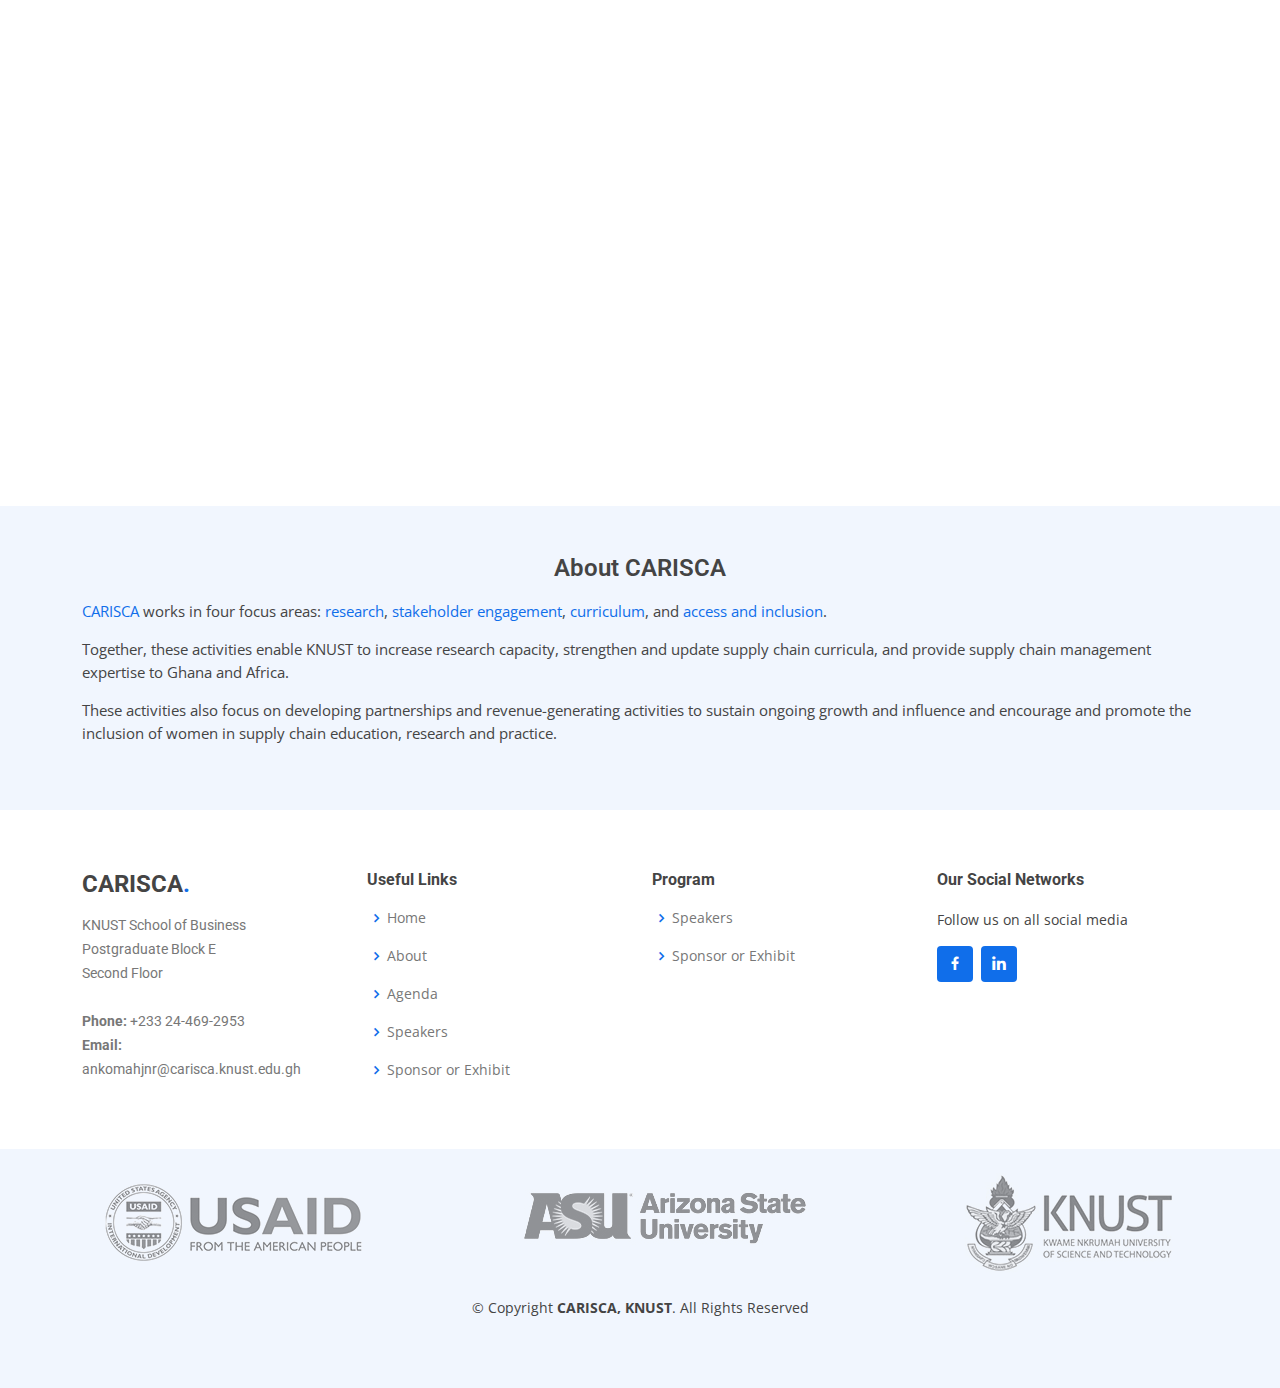
==== commit 2977702b: "Added speakers" ====
--- a/index.html
+++ b/index.html
@@ -616,93 +616,111 @@
     <!-- End Portfolio Section -->
 
     <!-- ======= Team Section ======= -->
-    <!-- <section id="team" class="team section-bg">
+    <section id="team" class="team section-bg">
       <div class="container" data-aos="fade-up">
 
         <div class="section-title">
           <h2>Speakers</h2>
           <h3>Our Outstanding <span>Speakers</span></h3>
-          <p>Ut possimus qui ut temporibus culpa velit eveniet modi omnis est adipisci expedita at voluptas atque vitae autem.</p>
-        </div>
-
-        <div class="row">
-
-          <div class="col-lg-3 col-md-6 d-flex align-items-stretch" data-aos="fade-up" data-aos-delay="100">
+          <!-- <p>Ut possimus qui ut temporibus culpa velit eveniet modi omnis est adipisci expedita at voluptas atque vitae autem.</p> -->
+        </div>
+
+        <div class="row justify-content-center">
+
+          <div class="col-lg-4 col-md-6 d-flex align-items-stretch" data-aos="fade-up" data-aos-delay="100">
             <div class="member">
               <div class="member-img">
                 <img src="assets/img/team/team-1.jpg" class="img-fluid" alt="">
-                <div class="social">
+                <!-- <div class="social">
                   <a href=""><i class="bi bi-twitter"></i></a>
                   <a href=""><i class="bi bi-facebook"></i></a>
                   <a href=""><i class="bi bi-instagram"></i></a>
                   <a href=""><i class="bi bi-linkedin"></i></a>
-                </div>
+                </div> -->
               </div>
               <div class="member-info">
-                <h4>David Schlinkert</h4>
-                <span>Chief Executive Officer</span>
-              </div>
-            </div>
-          </div>
-
-          <div class="col-lg-3 col-md-6 d-flex align-items-stretch" data-aos="fade-up" data-aos-delay="200">
+                <h4>Ruby Amegah</h4>
+                <span>SVP, Starbucks</span>
+              </div>
+            </div>
+          </div>
+
+          <div class="col-lg-4 col-md-6 d-flex align-items-stretch" data-aos="fade-up" data-aos-delay="200">
             <div class="member">
               <div class="member-img">
                 <img src="assets/img/team/team-2.jpg" class="img-fluid" alt="">
-                <div class="social">
+                <!-- <div class="social">
                   <a href=""><i class="bi bi-twitter"></i></a>
                   <a href=""><i class="bi bi-facebook"></i></a>
                   <a href=""><i class="bi bi-instagram"></i></a>
                   <a href=""><i class="bi bi-linkedin"></i></a>
-                </div>
+                </div> -->
               </div>
               <div class="member-info">
-                <h4>Christa Agyemang</h4>
-                <span>Product Manager</span>
-              </div>
-            </div>
-          </div>
-
-          <div class="col-lg-3 col-md-6 d-flex align-items-stretch" data-aos="fade-up" data-aos-delay="300">
+                <h4>Hajia Maria Zibo</h4>
+                <span>MD, FEDCO</span>
+              </div>
+            </div>
+          </div>
+          
+          <div class="col-lg-4 col-md-6 d-flex align-items-stretch" data-aos="fade-up" data-aos-delay="300">
             <div class="member">
               <div class="member-img">
                 <img src="assets/img/team/team-3.jpg" class="img-fluid" alt="">
-                <div class="social">
+                <!-- <div class="social">
                   <a href=""><i class="bi bi-twitter"></i></a>
                   <a href=""><i class="bi bi-facebook"></i></a>
                   <a href=""><i class="bi bi-instagram"></i></a>
                   <a href=""><i class="bi bi-linkedin"></i></a>
-                </div>
+                </div> -->
               </div>
               <div class="member-info">
-                <h4>Barby Grant</h4>
-                <span>CTO</span>
-              </div>
-            </div>
-          </div>
-
-          <div class="col-lg-3 col-md-6 d-flex align-items-stretch" data-aos="fade-up" data-aos-delay="400">
+                <h4>Mr. Were</h4>
+                <span>SC Manager, Bamburi Cement, Nairobi</span>
+              </div>
+            </div>
+          </div>
+
+          <div class="col-lg-4 col-md-6 d-flex align-items-stretch" data-aos="fade-up" data-aos-delay="400">
             <div class="member">
               <div class="member-img">
                 <img src="assets/img/team/team-4.jpg" class="img-fluid" alt="">
-                <div class="social">
+                <!-- <div class="social">
                   <a href=""><i class="bi bi-twitter"></i></a>
                   <a href=""><i class="bi bi-facebook"></i></a>
                   <a href=""><i class="bi bi-instagram"></i></a>
                   <a href=""><i class="bi bi-linkedin"></i></a>
-                </div>
+                </div> -->
               </div>
               <div class="member-info">
-                <h4>Evans Kwasi Ankomah</h4>
-                <span>Accountant</span>
-              </div>
-            </div>
-          </div>
-
-        </div>
-
-      </div>
-    </section> -->
+                <h4>Dr. Mimi Dako</h4>
+                <span>FDA Boss</span>
+              </div>
+            </div>
+          </div>
+
+          <div class="col-lg-4 col-md-6 d-flex align-items-stretch" data-aos="fade-up" data-aos-delay="300">
+            <div class="member">
+              <div class="member-img">
+                <img src="assets/img/team/team-5.jpg" class="img-fluid" alt="">
+                <!-- <div class="social">
+                  <a href=""><i class="bi bi-twitter"></i></a>
+                  <a href=""><i class="bi bi-facebook"></i></a>
+                  <a href=""><i class="bi bi-instagram"></i></a>
+                  <a href=""><i class="bi bi-linkedin"></i></a>
+                </div> -->
+              </div>
+              <div class="member-info">
+                <h4>Mr. Carlos Otu</h4>
+                <span>CM, Jumia Ghana</span>
+              </div>
+            </div>
+          </div>
+
+        </div>
+
+      </div>
+    </section> 
     <!-- End Team Section -->
 
     <!-- ======= Pricing Section ======= -->
